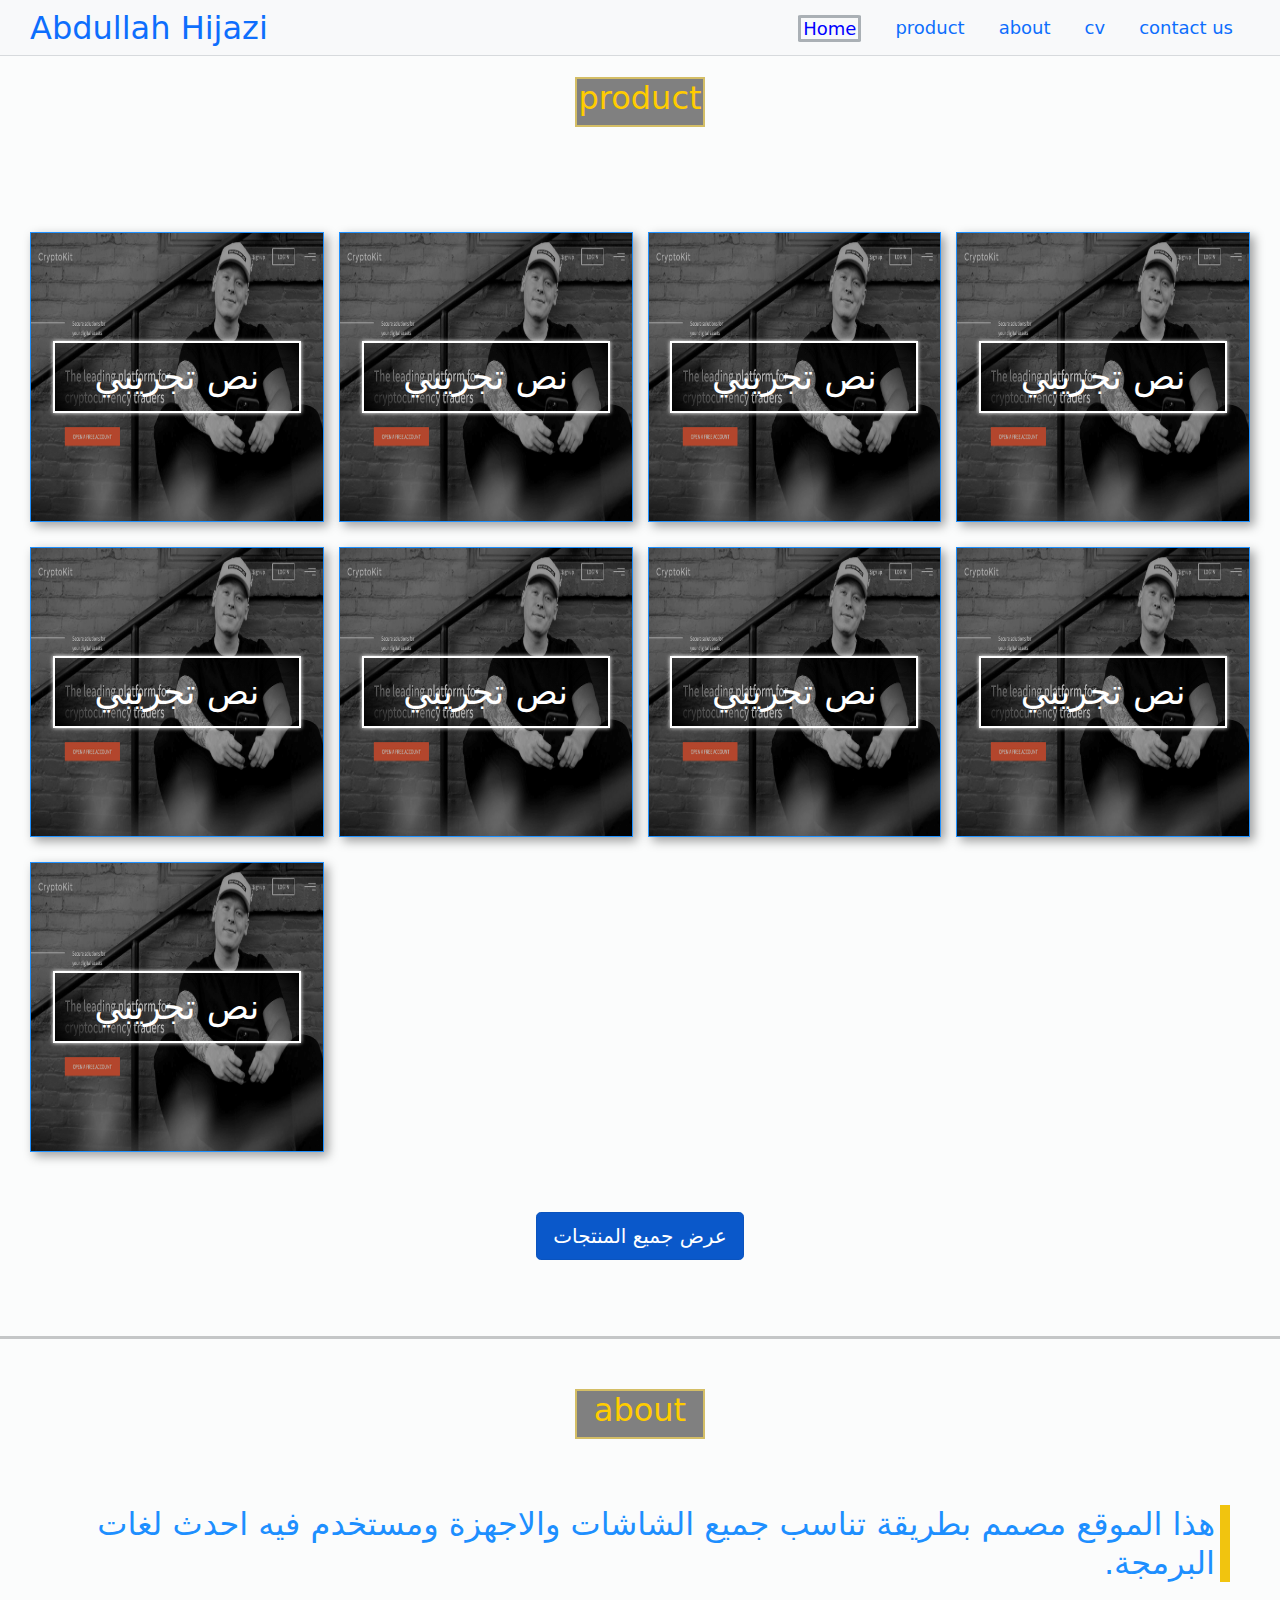
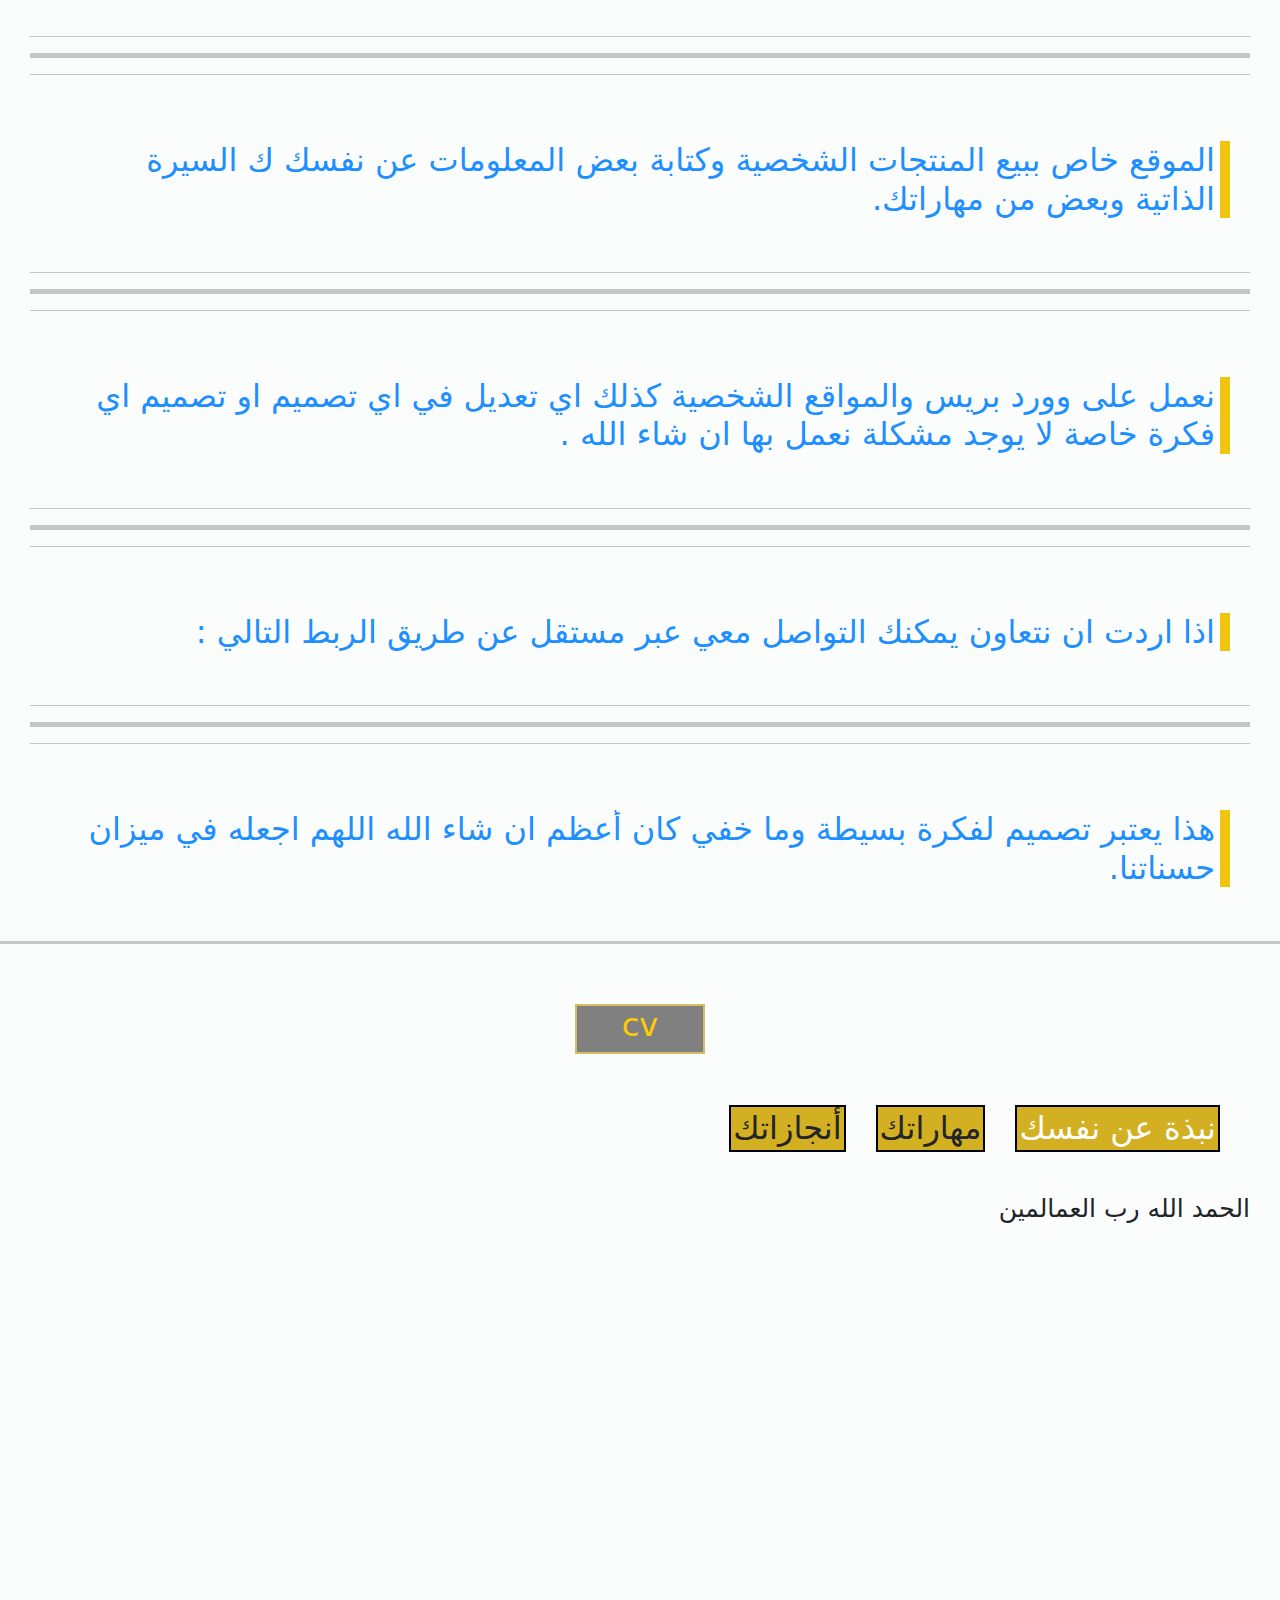
==== index.html @ 35176df2 "project one" ====
<!DOCTYPE html>
<html lang="en">
<head>
    <meta charset="UTF-8">
    <meta http-equiv="X-UA-Compatible" content="IE=edge">
    <meta name="viewport" content="width=device-width, initial-scale=1.0">
    <title>desgin abdullah hijazi</title>
    <link rel="stylesheet" href="./file css/index.css">
    <link rel="stylesheet" href="./file css/producthome.css">
    <link rel="stylesheet" href="./file css/all.min.css">
    <link rel="stylesheet" href="./file css/bootstrap.css">
    <link rel="stylesheet" href="./file css/normalize.css">
</head>
<body>
    <div class="nav-bar">
        <div class="contanier">
            <div class="logo"><a href="./index.html" target="_blank">Abdullah Hijazi</a></div>
            <div class="main-ul">
                <ul class="heght">
                    <li class="active"><a href="./index.html" target="_blank" class="active1">Home</a></li>
                    <li><a href="#product">product</a></li>
                    <li><a href="#about">about</a></li>
                    <li><a href="#cv">cv</a></li>
                    <li><a href="#">contact us</a></li>
                </ul>
            </div>
            <div class="main2">
                <div class="main-span">
                    <span></span>
                    <span></span>
                    <span></span>
                </div>
            </div>
        </div>
    </div>
    <a href="./productpage.html"><h1 id="product" class="style-h1">product</h1></a>
    <div class="landing">
        <div class="contanier">
            <div class="box">
              <div class="activ">
                <div class="allbox">
                    <div></div>
                    <img src="./picture/ahmed.png" alt="ahemd">
                    <h2><a href="#">نص تجريبي</a></h2>
                </div>
              
                <div class="allbox">
                    <div></div>
                    <img src="./picture/ahmed.png" alt="ahemd">
                    <h2><a href="#">نص تجريبي</a></h2>
                </div>
              
                <div class="allbox">
                    <div></div>
                    <img src="./picture/ahmed.png" alt="ahemd">
                    <h2><a href="#">نص تجريبي</a></h2>
                </div>
                <div class="allbox">
                    <div></div>
                    <img src="./picture/ahmed.png" alt="ahemd">
                    <h2><a href="#">نص تجريبي</a></h2>
                </div>
                <div class="allbox">
                    <div></div>
                    <img src="./picture/ahmed.png" alt="ahemd">
                    <h2><a href="#">نص تجريبي</a></h2>
                </div>  <div class="allbox">
                    <div></div>
                    <img src="./picture/ahmed.png" alt="ahemd">
                    <h2><a href="#">نص تجريبي</a></h2>
                </div>  <div class="allbox">
                    <div></div>
                    <img src="./picture/ahmed.png" alt="ahemd">
                    <h2><a href="#">نص تجريبي</a></h2>
                </div>
                <div class="allbox">
                    <div></div>
                    <img src="./picture/ahmed.png" alt="ahemd">
                    <h2><a href="#">نص تجريبي</a></h2>
                </div>
                <div class="allbox">
                    <div></div>
                    <img src="./picture/ahmed.png" alt="ahemd">
                    <h2><a href="#">نص تجريبي</a></h2>
                </div>
            </div>
         
                
            </div>
            <div class="butn-tow">
                <a href="./productpage.html" target="_blank"><button type="button" class="btn btn-primary btn-lg active">عرض جميع المنتجات</button></a>         
            </div>
        </div>

    </div>
    <!-- End landing -->
    <!-- Start about branch -->
    <hr style="height: 3px;" />
    <div class="about">

        <a href="#about"><h1 id="about" class="style-h1">about</h1></a>
    <div class="contanier">
        <div class="formabout">
             
            <h2>هذا الموقع مصمم بطريقة تناسب جميع الشاشات والاجهزة ومستخدم فيه احدث لغات البرمجة.</h2>
            <hr/>
            <hr style="height: 5px;" />
            <hr>  
            <h2>الموقع خاص ببيع المنتجات الشخصية وكتابة بعض المعلومات عن نفسك ك السيرة الذاتية وبعض من مهاراتك.</h2>          
            <hr/>
            <hr style="height: 5px;" />
            <hr>  
            <h2>نعمل على وورد بريس والمواقع الشخصية كذلك اي تعديل في اي تصميم او تصميم اي فكرة خاصة لا يوجد مشكلة نعمل بها ان شاء الله .</h2>
            <hr/>
            <hr style="height: 5px;" />
            <hr>  

            <h2>اذا اردت ان نتعاون يمكنك التواصل معي عبر مستقل عن طريق الربط التالي : </h2>
            <hr/>
            <hr style="height: 5px;" />
            <hr>  
            <h2>هذا يعتبر تصميم لفكرة بسيطة وما خفي كان أعظم ان شاء الله اللهم اجعله في ميزان حسناتنا.</h2>
        </div>
    </div>
</div>
<!-- End about branch -->
<!-- Start cv branch -->
<hr class="cv_hr" style="height: 3px;" />

<a href="#cv"><h1 id="cv" class="style-h1">cv</h1></a>
<div class="cv">
    <div class="contanier">
        <div class="con">
            <div>
                <h2 class="active">نبذة عن نفسك </h2>
                <p class="act">الحمد الله رب العمالمين</p>
            </div>
            <div> 
                <h2>مهاراتك</h2>
                <p>سبحان الله</p>
            </div>
            <div>
                <h2>أنجازاتك</h2>
                <p>أستغفر الله</p>

            </div>
        </div>
    </div>
</div>
<!-- End cv branch -->
    <script src="./file javascript/index.js"></script>
</body>
</html>
---- file css/index.css ----
/* Start Global Rules */
:root {
  --transition: 0.3s;
  --transition2: 0.5s;
}

body {
  font-family: var(--bs-font-sans-serif);
  height: 4000px;
  background-color: #fbfcfc !important;
  box-sizing: border-box;
  -webkit-box-sizing: border-box;
  -moz-box-sizing: border-box;
}

/* width */
::-webkit-scrollbar {
  width: 10px;
}

/* Track */
::-webkit-scrollbar-track {
  box-shadow: inset 0 0 5px grey;
  border-radius: 10px;
}

/* Handle */
::-webkit-scrollbar-thumb {
  background: #1d8fff;
  border-radius: 10px;
}

/* Handle on hover */
::-webkit-scrollbar-thumb:hover {
  background: rgb(5, 136, 5);
}
.contanier {
  margin-right: 30px;
  margin-left: 30px;
}
ul {
  list-style: none;
}
a {
  text-decoration: none !important;
}
/* End Global Rules */
/* Start Desgin NavBar */
.nav-bar {
  background-color: var(--bs-light);
  border-bottom-color: #d7dadd;
  border-bottom-style: solid;
  border-bottom-width: 1px;
}
.nav-bar .contanier {
  display: flex;
  align-items: center;
  height: 55px;
  max-height: 55px;
  width: calc(100% - 60px);
  position: relative;
  justify-content: center;
}
.nav-bar .contanier .logo {
  font-size: xx-large;
  min-width: 160px;
  position: absolute;
  left: 0px;
  transition: var(--transition2);
}
.nav-bar .contanier .logo:hover {
  color: blue !important;
  transform: translate(5px);
}
.nav-bar .contanier .main-ul ul {
  display: flex;
  flex-wrap: nowrap;
  margin: 0px;
  position: absolute;
  right: 0;
  top: 25%;
}
.nav-bar .contanier .main-ul ul li {
  padding: 0px 17px;
}
.nav-bar .contanier .main-ul ul li a {
  font-size: large;
  transition: var(--transition);
  position: relative;
}
.nav-bar .contanier .main-ul ul li a:hover {
  color: blue;
}
.nav-bar .contanier .main-ul ul li a::before {
  content: "";
  position: absolute;
  height: 3px;
  z-index: 2;
  background-color: currentcolor;
  top: 27px;
  transition: var(--transition);
}
.nav-bar .contanier .main-ul ul li a:not(.active1):hover::before {
  animation-name: fullwidth;
  animation-duration: var(--transition);
  animation-timing-function: linear;
  animation-iteration-count: 1;
  animation-fill-mode: forwards;
}
@keyframes fullwidth {
  0% {
    width: 30%;
  }
  50% {
    width: 70%;
  }
  100% {
    width: 100%;
  }
}
.nav-bar .contanier .main-ul .active1 {
  color: blue;
  border: 3px solid #aab0b5;
  padding: 0px 2px;
  border-radius: 5%;
  position: relative;
  top: 1px;
}
.nav-bar .contanier .main-ul .active1:hover {
  border: 3px solid blue;
}
/* start desgin main-span  */
.nav-bar .contanier .main2 {
  width: 36px;
  min-width: 36px;
  height: 35px;
  background-color: #e5e8e8;
  position: absolute;
  border: 1px solid #a6adb3;
  cursor: pointer;
  display: none;
  right: 0px;
}
.nav-bar .contanier .main-span {
  position: absolute;
  display: block;
  top: 7px;
  left: 4px;
  display: none;
}
.nav-bar .contanier .main2:hover,
.main-span:hover {
  background-color: #c2c3c3;
}
.nav-bar .contanier .main-span span {
  border: 2px solid #0d6efd;
  position: absolute;
  background-color: #0dcaf0;
}
.nav-bar .contanier .main-span span:first-child {
  width: 26px;
  height: 5px;
  margin: -1px 0px 0px 0px;
}
.nav-bar .contanier .main-span span:nth-child(2) {
  width: 26px;
  height: 5px;
  top: 7px;
}
.nav-bar .contanier .main-span span:last-child {
  width: 26px;
  height: 5px;
  top: 13px;
  margin: 2px 0px 0px 0px;
}
/* this desgin main only mobile  */
.main-mobile {
  position: absolute;
  right: 0px;
}
.main-mobile ul {
  position: absolute;
  background-color: #f5faff;
  height: 0px;
  min-width: 200px;
  width: 200px;
  top: 29px;
  padding: 0px;
  text-align: center;
  box-shadow: 0px 0px 5px 0px;
  overflow: hidden;
  right: -29px;
  transition: var(--transition);
  z-index: 99999;
}
.hght {
  height: 400px !important;
  display: none;
}
.heght {
  height: 0px;
}

.main-mobile ul li {
  cursor: pointer;
  padding: 28px;
}
.main-mobile ul li:not(:last-child) {
  border-bottom: 0.1px solid #c2c3c3;
}
.main-mobile ul li:hover {
  background-color: #808080;
}
.main-mobile ul li a {
  color: #17202a;
  transition: var(--transition);
}
.main-mobile ul li:hover a {
  color: #f1c40f;
  font-size: larger;
  font-weight: bold;
}
.main-mobile .active {
  background-color: #808080;
}
.main-mobile .active a {
  color: #f1c40f;
  font-size: larger;
  font-weight: bold;
}

/* End Desgin NavBar  */
/* Start Media Screen NavBar */
@media (max-width: 693px) {
  .hght {
    display: block;
  }
  .nav-bar .contanier .main-ul {
    display: none;
  }
  .nav-bar .contanier .main-span {
    display: block;
  }
  .nav-bar .contanier .main2 {
    display: block;
  }
  .nav-bar .contanier .main-span span:first-child {
    width: 26px;
    height: 6px;
    margin: -1px 0px 0px 0px;
  }
  .nav-bar .contanier .main-span span:nth-child(2) {
    width: 26px;
    height: 6px;
    top: 7px;
  }
  .nav-bar .contanier .main-span span:last-child {
    width: 26px;
    height: 6px;
    top: 13px;
    margin: 2px 0px 0px 0px;
  }
}

@media (min-width: 576px) and (max-width: 768px) {
  .nav-bar.contanier {
    max-width: 768px;
  }
}
@media (min-width: 768px) and (max-width: 992px) {
  .nav-bar.contanier {
    max-width: 992px;
  }
}

@media (min-width: 992px) and (max-width: 1200px) {
  .nav-bar.contanier {
    max-width: 1200px;
  }
}
@media (min-width: 1200px) and (max-width: 1400px) {
  .nav-bar.contanier {
    max-width: 1400px;
  }
}
/* End Media Screen NavBar */
/* start desgin botn tow  */
.cv_hr {
  margin-top: 60px;
}
.style-h1 {
  width: 130px;
  height: 50px;
  text-align: center;
  border: 2px solid #d4be66;
  position: relative;
  left: 50%;
  transform: translate(-50%);
  color: #ffcc00;
  cursor: pointer;
  transition: var(--transition);
  background-color: #808080;
  overflow: hidden;
}
.style-h1 a {
  color: #ffcc00 !important;
}
.style-h1:hover {
  background-color: #a6adb3 !important;
  border: 2px solid #d4be66;
}
.butn-tow {
  text-align: center;
  margin: 15px 0px;
  position: relative;
  top: 40px;
  left: 50%;
  transform: translateX(-50%);
  min-width: 195px;
}
.butn-tow button {
  margin-bottom: 100px;
}
.butn-tow a {
  margin: 10px;
  color: white;
}

.butn-tow a button:hover {
  color: #0dcaf0;
}
/* End desgin botn tow  */
/* Start desgin about branch */
.about {
  margin-top: 50px;
}

.about .contanier {
  max-width: calc(100% - 60px);
}
/* .about .contanier .formabout {
} */
.about .contanier .formabout h2 {
  position: relative;
  color: #1d8fff;
  right: -20px;
  top: 6px;
  margin: 60px 20px;
  max-width: calc(100% - 60px);
  /* border: 2px solid; */
  overflow: hidden;
  direction: rtl;
  padding-right: 15px;
}
.about .contanier .formabout h2::before {
  content: "";
  width: 10px;
  height: 100vh;
  background-color: #f1c40f;
  position: absolute;
  right: 0px;
}

.about .contanier .formabout h2:hover {
  color: #0065fc;
}
/* End desgin about branch */
/* start desgin cv branch */

#cv {
  margin-top: 60px;
}
.cv {
  position: relative;
}
.cv .contanier {
  max-width: calc(100% - 60px);
  height: 300px;
}
.cv .contanier .con {
  display: flex;
  position: relative;
  top: 30px;
  max-width: 100%;
  direction: rtl;
}
.cv .contanier .con h2 {
  margin-right: 30px;
  padding: 2px;
  cursor: pointer;
  border: 2px solid black;
  background-color: #d3af22;
  position: relative;
}
.cv .contanier .con p {
  position: absolute;
  min-width: 100%;
  right: 0;
  margin-top: 30px;
  font-size: 25px;
}
.cv .contanier .con p:not(.act) {
  display: none;
}

.cvhr {
  position: absolute;
  top: 50px;
}
.cv .contanier .con .active {
  background-color: #d3af22;
  border: 2px solid black;
  color: white;
}
.cv .contanier .con h2:hover:not(.active) {
  background-color: #f7dc6f;
}
/* End desgin cv branch */
---- file css/producthome.css ----
/* start desgin product page home  */
.style-h1 {
  width: 130px;
  height: 50px;
  text-align: center;
  border: 2px solid #d4be66;
  position: relative;
  left: 50%;
  transform: translate(-50%);
  color: #ffcc00;
  cursor: pointer;
  transition: var(--transition);
  background-color: #808080;
  overflow: hidden;
}
.style-h1 a {
  color: #ffcc00 !important;
}
.style-h1:hover {
  background-color: #a6adb3 !important;
  border: 2px solid #d4be66;
}
.landing {
  width: 100%;
  margin-top: 100px;
}
.landing .contanier {
  width: calc(100% - 60px);
}
.landing .contanier .box .activ {
  max-width: 100%;
  height: 100%;
  display: grid;
  grid-template-columns: repeat(auto-fill, minmax(250px, 1fr));
  gap: 15px;
}
.landing .contanier .box .activ .allbox {
  min-height: 290px;
  width: 100%;
  position: relative;
  height: 290px;
  min-width: 100%;
  cursor: pointer;
  margin: 5px 0px;
  box-shadow: 4px 4px 10px 0px #00000061;
  -webkit-box-shadow: 4px 4px 10px 0px #00000061;
  -moz-box-shadow: 4px 4px 10px 0px #00000061;
  border: 1px solid dodgerblue;
  overflow: hidden;
}
.landing .contanier .box .notactiv {
  max-width: 100%;
  height: 100%;
  display: grid;
  grid-template-columns: repeat(auto-fill, minmax(250px, 1fr));
  gap: 15px;
  display: none;
}
.landing .contanier .box .notactiv .allbox {
  min-height: 290px;
  width: 100%;
  position: relative;
  height: 290px;
  min-width: 100%;
  cursor: pointer;
  margin: 5px 0px;
  box-shadow: 4px 4px 10px 0px #00000061;
  -webkit-box-shadow: 4px 4px 10px 0px #00000061;
  -moz-box-shadow: 4px 4px 10px 0px #00000061;
  border: 1px solid dodgerblue;
  overflow: hidden;
}

.allbox:hover {
  box-shadow: 4px 4px 10px 0px #00000061 !important;
  -webkit-box-shadow: 4px 4px 10px 0px #00000061 !important;
  -moz-box-shadow: 4px 4px 10px 0px #00000061 !important;
  border: 1px solid #00bcd4 !important;
}

.allbox div {
  width: 100%;
  height: 100%;
  position: absolute;
  background-color: #00000045;
  z-index: 1;
  transition: var(--transition2);
}
.allbox::before {
  content: "";
  position: absolute;
  top: 50%;
  left: 50%;
  transform: translate(-50%, -50%);
  background-color: #ffffff0f;
  z-index: 9;
}
.allbox:hover::before {
  animation-name: flash;
  animation-duration: 0.4s;
  animation-timing-function: 1;
  animation-fill-mode: backwards;
}
.allbox:hover div {
  opacity: 0;
}
/* start anmiction .allbox div */
@keyframes flash {
  0% {
    width: 20%;
    height: 20%;
  }
  25% {
    width: 70%;
    height: 70%;
    opacity: 1;
  }
  50% {
    width: 100%;
    height: 100%;
    opacity: 0.7;
  }
  75% {
    width: 180%;
    height: 180%;
    opacity: 0.5;
  }
  100% {
    width: 200%;
    height: 200%;
    opacity: 0;
  }
}
.allbox img {
  width: 100%;
  min-width: 100%;
  height: 100%;
  max-height: 100%;
  position: absolute;
  transition: var(--transition2);
}
.allbox:hover img {
  transform: scale(1.1);
}
.allbox h2 a {
  position: absolute;
  top: 50%;
  transform: translateY(-50%);
  width: 85%;
  height: 25%;
  margin: 0px 7.5%;
  justify-content: center;
  font-size: 35px;
  z-index: 10;
  border: 2px solid;
  color: #ffffff;
  display: flex;
  align-items: center;
  overflow: hidden;
  background: linear-gradient(45deg, black, transparent, transparent, black);
  transition: var(--transition2);
  box-shadow: 0px 0px 4px white;
  -webkit-box-shadow: 0px 0px 4px white;
  -moz-box-shadow: 0px 0px 4px white;
  /* #7d3c98 */
}
.allbox:hover h2 a {
  background: linear-gradient(45deg, black, transparent, transparent, black);
  color: #00bcd4;
  background-color: #808080;
}
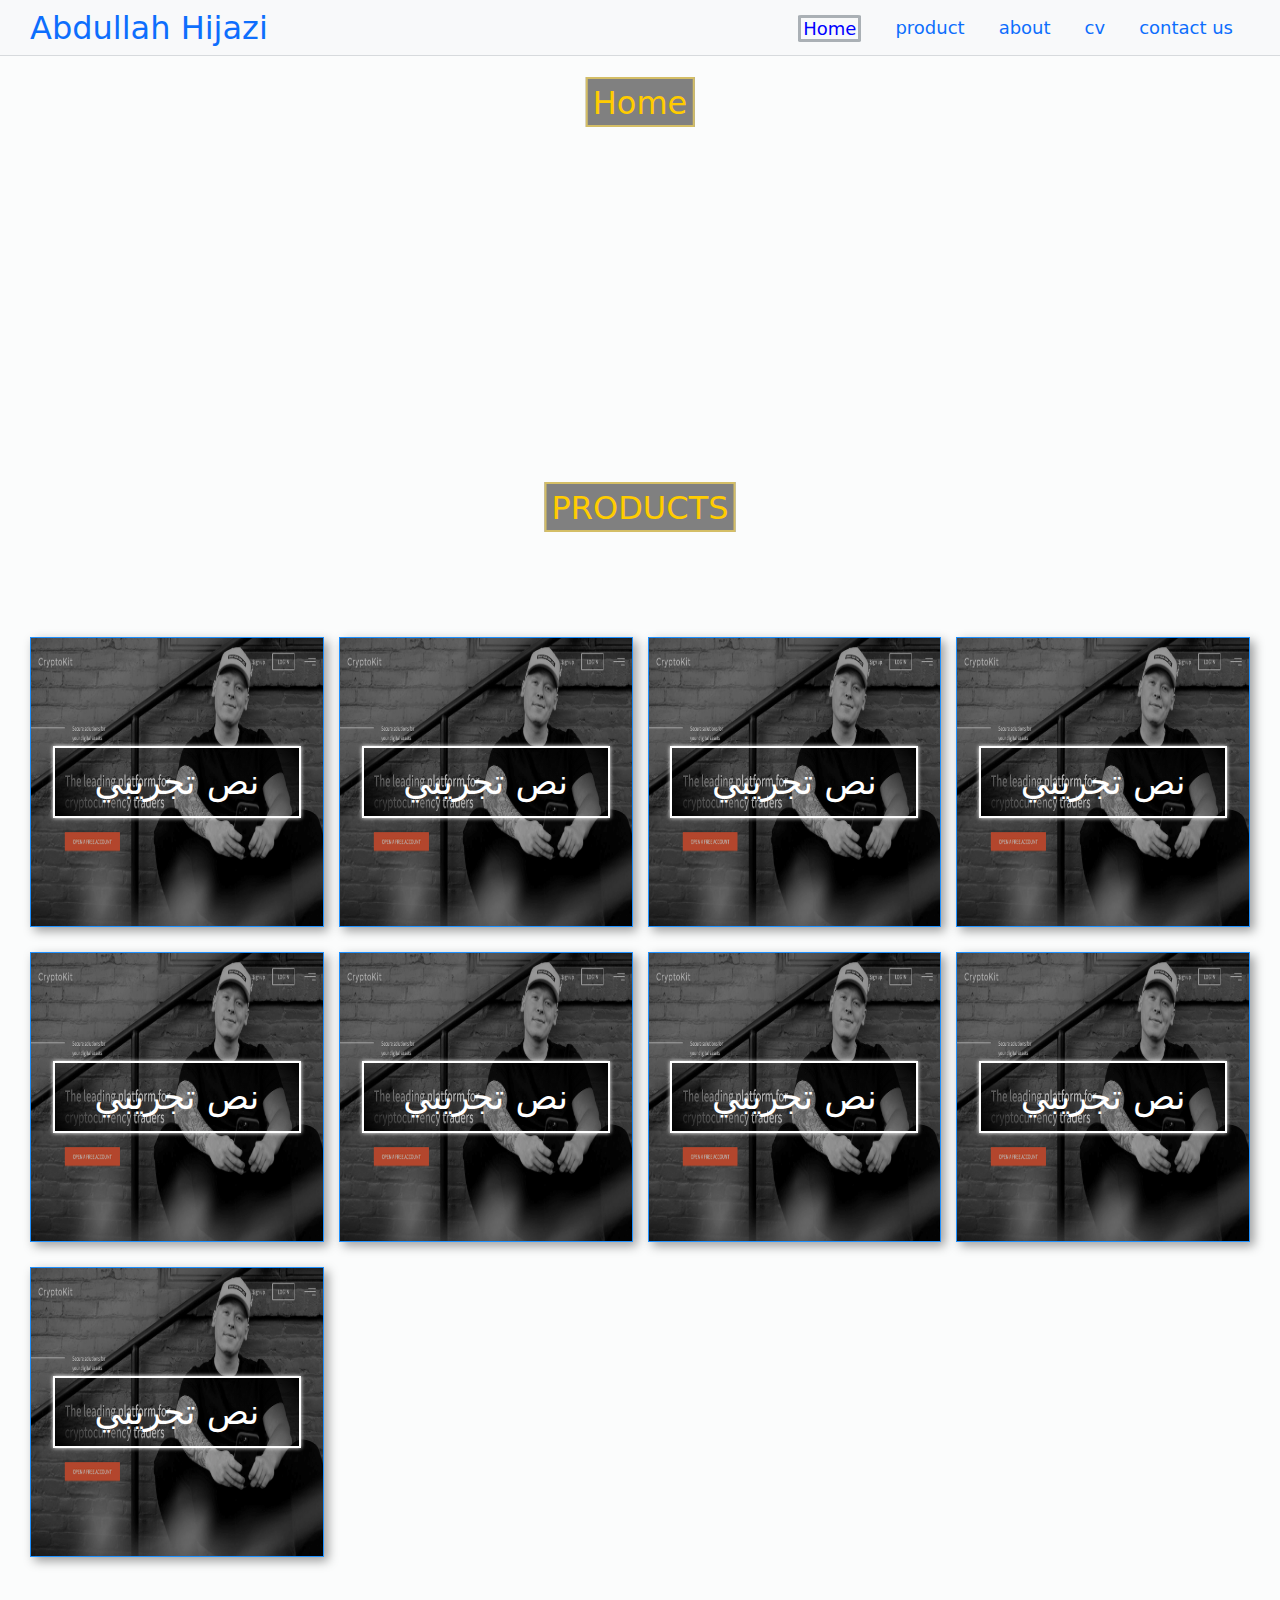
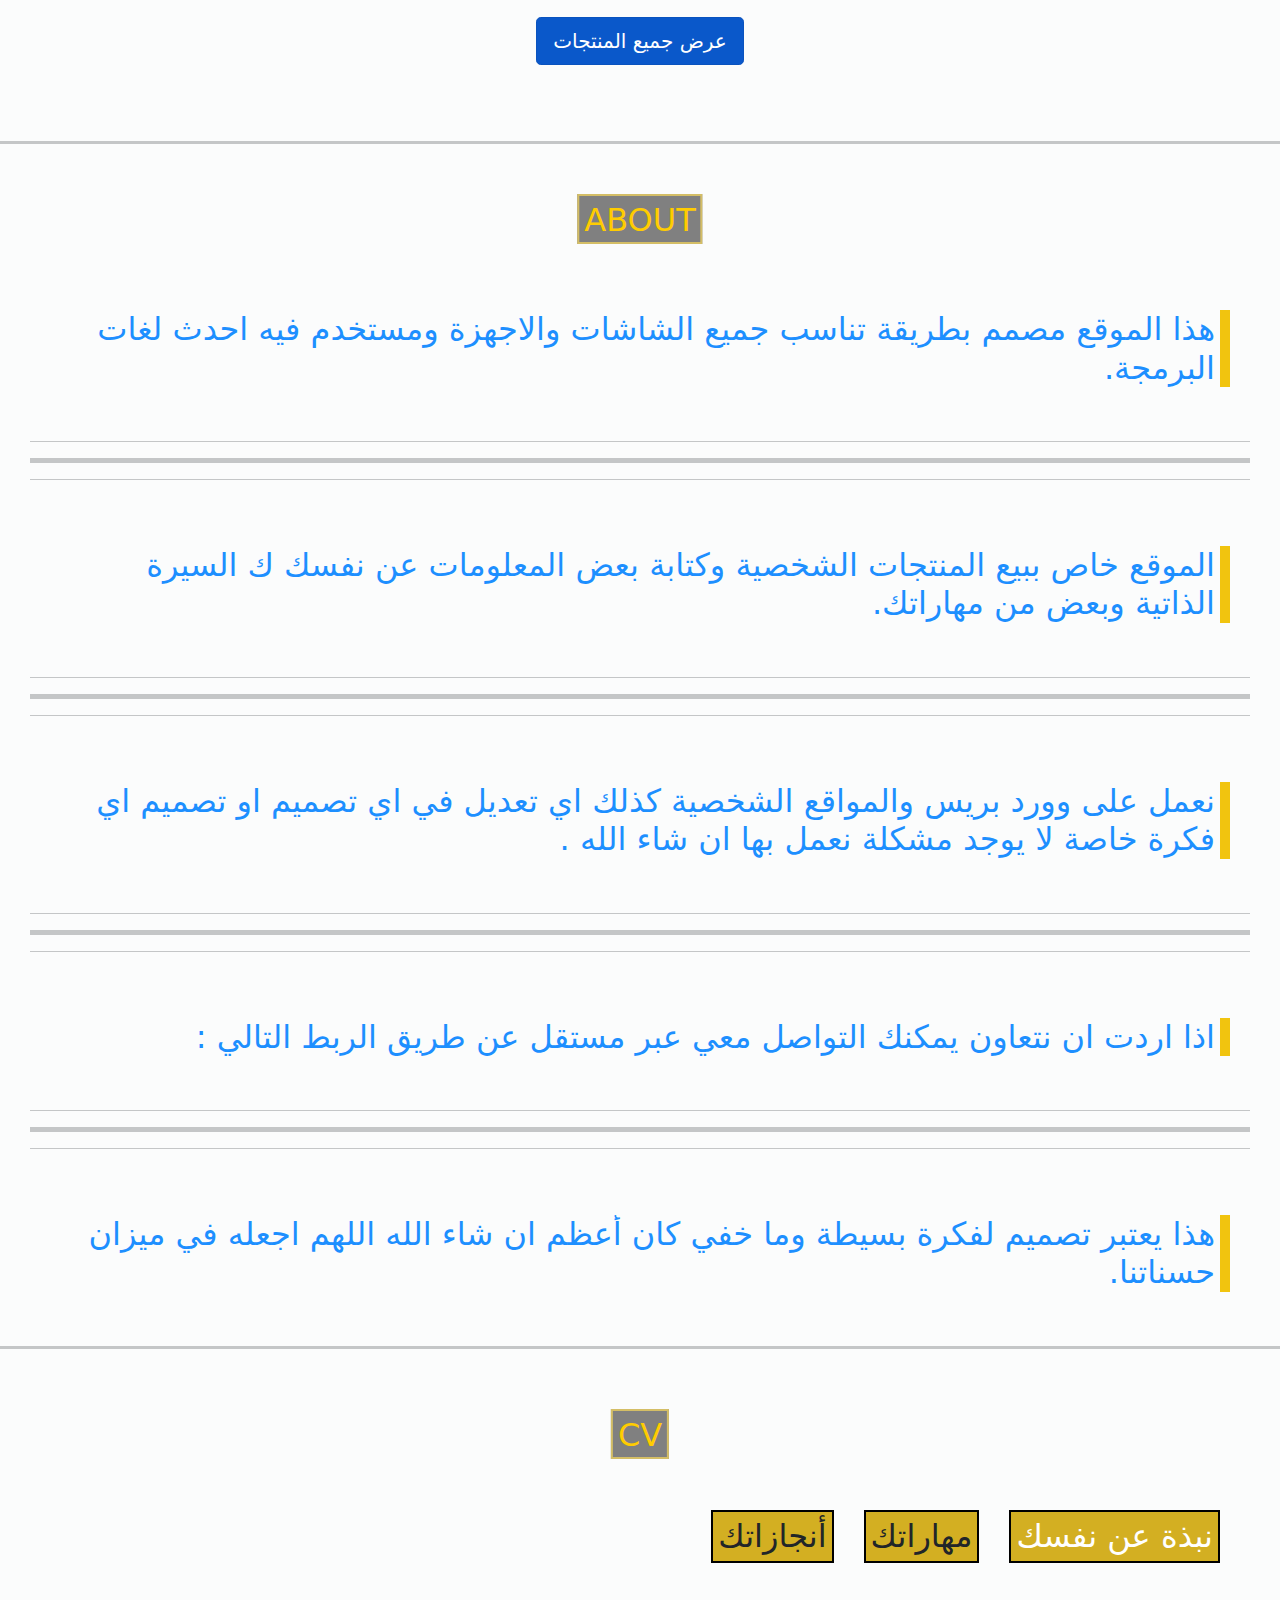
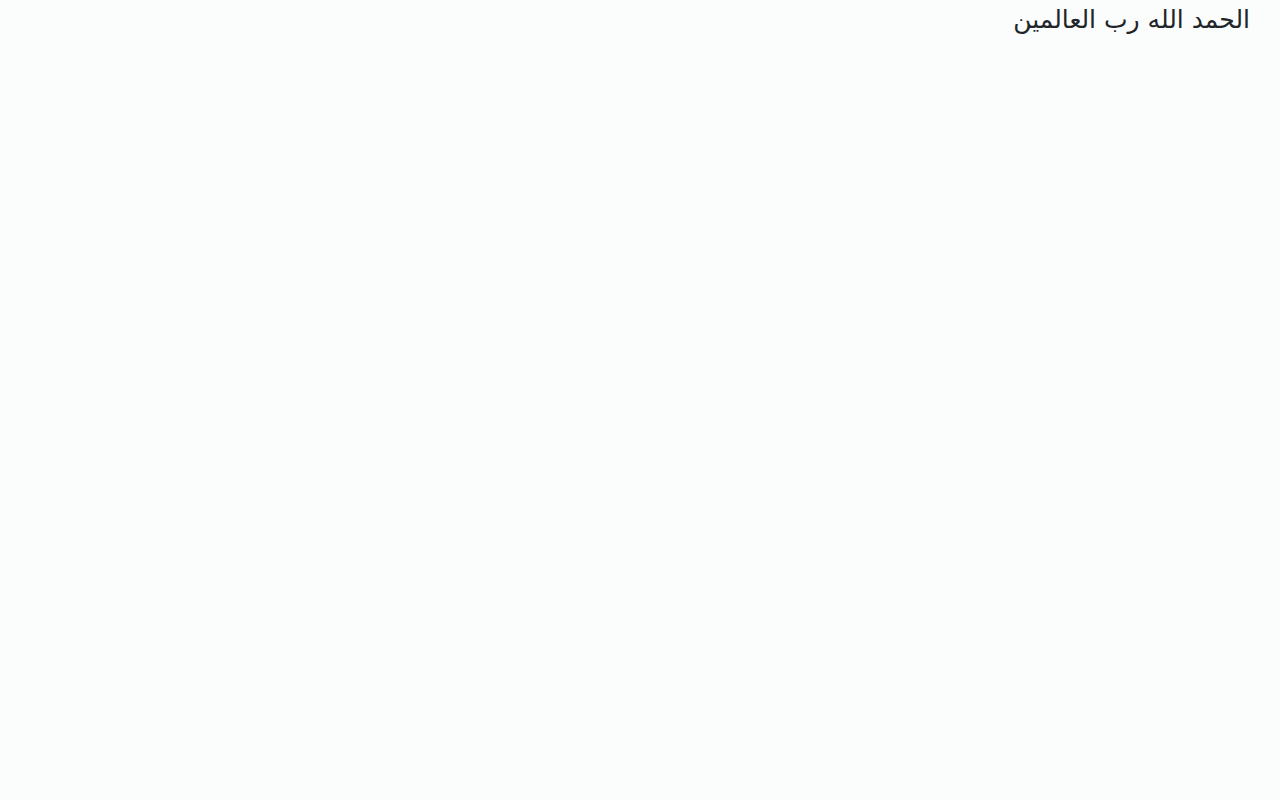
==== commit 608c281d: "update" ====
--- a/index.html
+++ b/index.html
@@ -12,6 +12,7 @@
     <link rel="stylesheet" href="./file css/normalize.css">
 </head>
 <body>
+<!-- Start Desgin NavBar  -->
     <div class="nav-bar">
         <div class="contanier">
             <div class="logo"><a href="./index.html" target="_blank">Abdullah Hijazi</a></div>
@@ -33,7 +34,28 @@
             </div>
         </div>
     </div>
-    <a href="./productpage.html"><h1 id="product" class="style-h1">product</h1></a>
+    <a href="#HOME"><h1 id="Home" class="style-h1">Home</h1></a>
+
+    <div class="Page-Home">
+        <div class="contanier">
+            <h1></h1>
+            <p></p>
+            <img src="" alt="">
+        </div>
+    </div>
+<br>
+<br>
+<br>
+<br>
+<br>
+<br>
+<br>
+<br>
+<br>
+<br>
+<br>
+<br>
+    <a href="./productpage.html"><h1 id="product" class="style-h1">PRODUCTS</h1></a>
     <div class="landing">
         <div class="contanier">
             <div class="box">
@@ -98,7 +120,7 @@
     <hr style="height: 3px;" />
     <div class="about">
 
-        <a href="#about"><h1 id="about" class="style-h1">about</h1></a>
+        <a href="#about"><h1 id="about" class="style-h1">ABOUT</h1></a>
     <div class="contanier">
         <div class="formabout">
              
@@ -127,13 +149,13 @@
 <!-- Start cv branch -->
 <hr class="cv_hr" style="height: 3px;" />
 
-<a href="#cv"><h1 id="cv" class="style-h1">cv</h1></a>
+<a href="#cv"><h1 id="cv" class="style-h1">CV</h1></a>
 <div class="cv">
     <div class="contanier">
         <div class="con">
             <div>
                 <h2 class="active">نبذة عن نفسك </h2>
-                <p class="act">الحمد الله رب العمالمين</p>
+                <p class="act">الحمد الله رب العالمين</p>
             </div>
             <div> 
                 <h2>مهاراتك</h2>
--- a/file css/index.css
+++ b/file css/index.css
@@ -288,8 +288,9 @@
 .cv_hr {
   margin-top: 60px;
 }
+
 .style-h1 {
-  width: 130px;
+  width: fit-content !important;
   height: 50px;
   text-align: center;
   border: 2px solid #d4be66;
@@ -301,6 +302,7 @@
   transition: var(--transition);
   background-color: #808080;
   overflow: hidden;
+  padding: 5px;
 }
 .style-h1 a {
   color: #ffcc00 !important;
@@ -391,6 +393,8 @@
   border: 2px solid black;
   background-color: #d3af22;
   position: relative;
+  width: max-content;
+  padding: 5px;
 }
 .cv .contanier .con p {
   position: absolute;
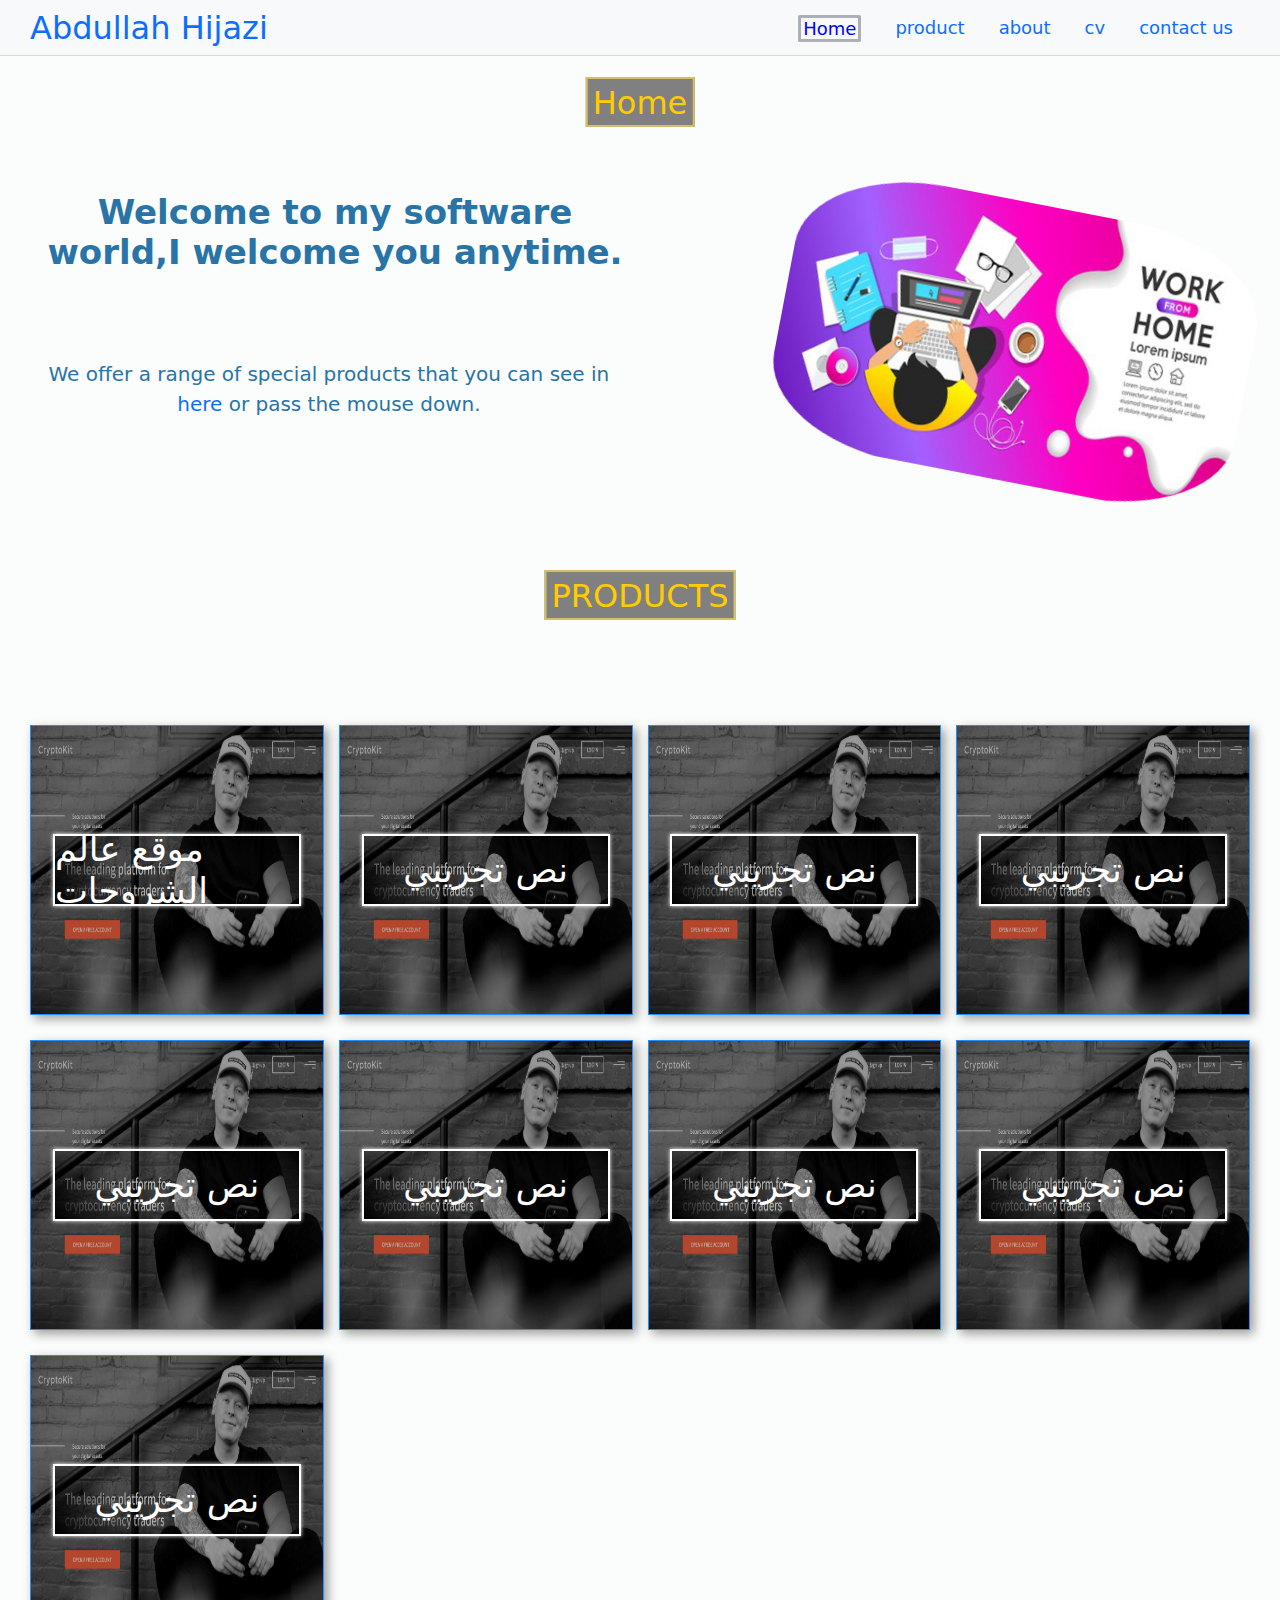
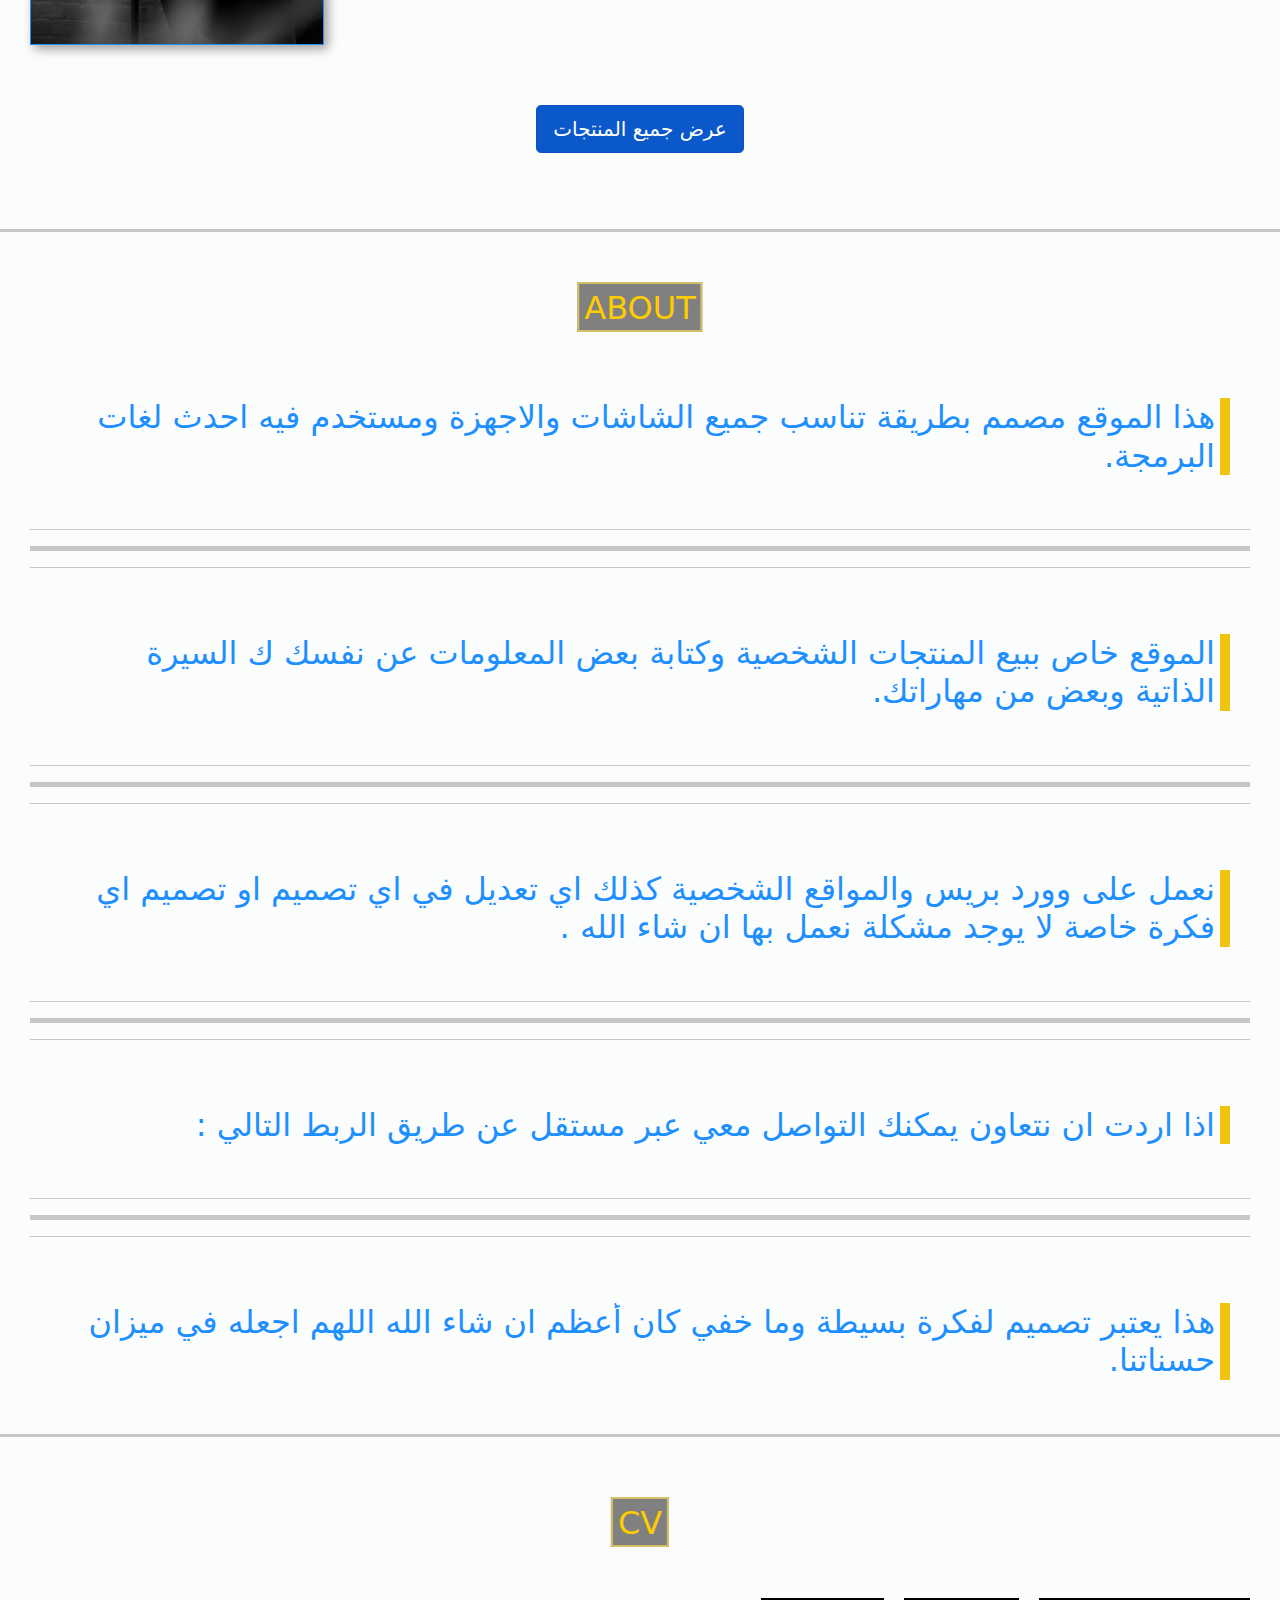
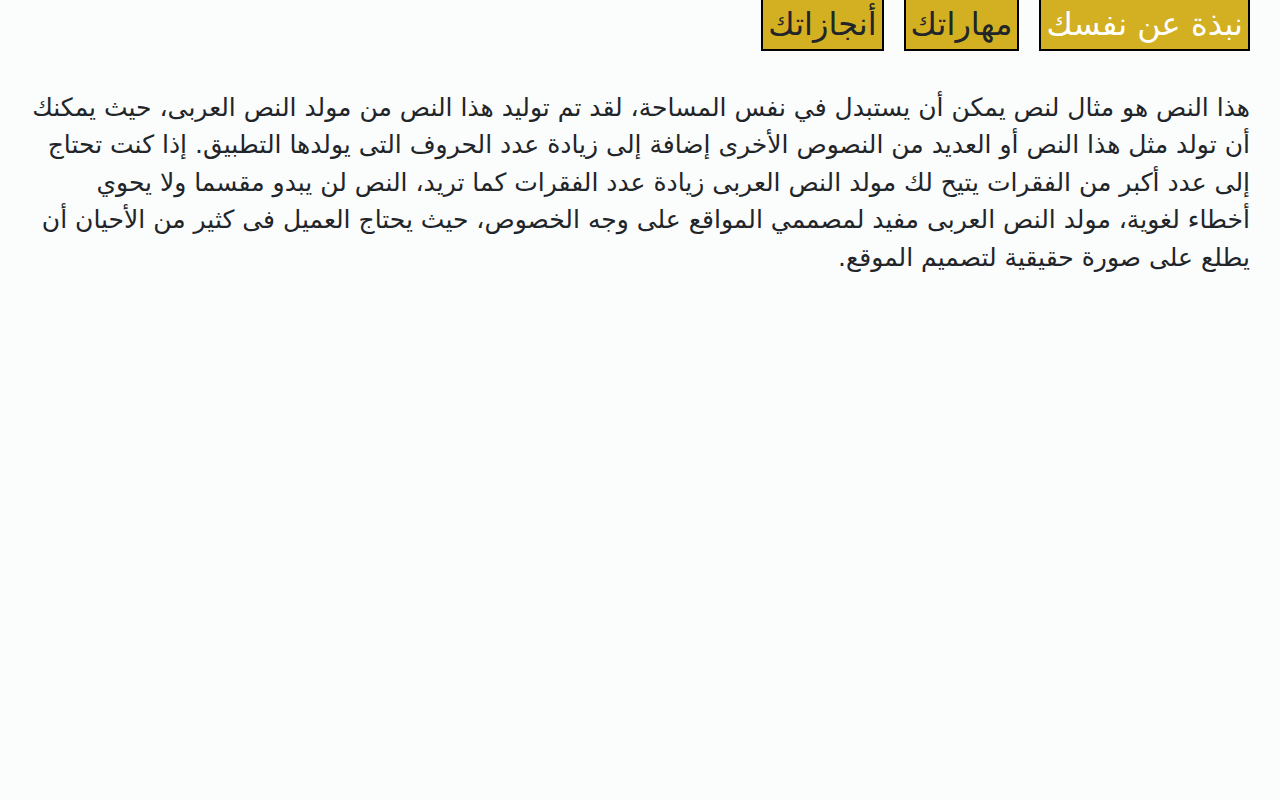
==== commit 9ddc7538: "update" ====
--- a/index.html
+++ b/index.html
@@ -18,11 +18,11 @@
             <div class="logo"><a href="./index.html" target="_blank">Abdullah Hijazi</a></div>
             <div class="main-ul">
                 <ul class="heght">
-                    <li class="active"><a href="./index.html" target="_blank" class="active1">Home</a></li>
-                    <li><a href="#product">product</a></li>
+                    <li class="active"><a href="#Home" class="active1">Home</a></li>
+                    <li><a href="#products">product</a></li>
                     <li><a href="#about">about</a></li>
                     <li><a href="#cv">cv</a></li>
-                    <li><a href="#">contact us</a></li>
+                    <li><a href="#contact us">contact us</a></li>
                 </ul>
             </div>
             <div class="main2">
@@ -38,24 +38,14 @@
 
     <div class="Page-Home">
         <div class="contanier">
-            <h1></h1>
-            <p></p>
-            <img src="" alt="">
+            <h1>Welcome to my software world,I welcome you anytime.</h1>
+            <p>We offer a range of special products that you can see in <a href="#products" class="here">here</a> or pass the mouse down.
+            </p>
+            <img src="./picture/-260nw-1817239682.jpg" alt="Home">
         </div>
     </div>
-<br>
-<br>
-<br>
-<br>
-<br>
-<br>
-<br>
-<br>
-<br>
-<br>
-<br>
-<br>
-    <a href="./productpage.html"><h1 id="product" class="style-h1">PRODUCTS</h1></a>
+
+    <a href="./productspage.html"><h1 id="products" class="style-h1">PRODUCTS</h1></a>
     <div class="landing">
         <div class="contanier">
             <div class="box">
@@ -63,47 +53,47 @@
                 <div class="allbox">
                     <div></div>
                     <img src="./picture/ahmed.png" alt="ahemd">
-                    <h2><a href="#">نص تجريبي</a></h2>
+                    <h2><a href="https://www.3alamalshuruhat.com" target="_blank">موقع عالم الشروحات</a></h2>
                 </div>
               
                 <div class="allbox">
                     <div></div>
                     <img src="./picture/ahmed.png" alt="ahemd">
-                    <h2><a href="#">نص تجريبي</a></h2>
+                    <h2><a href="#" target="_blank">نص تجريبي</a></h2>
                 </div>
               
                 <div class="allbox">
                     <div></div>
                     <img src="./picture/ahmed.png" alt="ahemd">
-                    <h2><a href="#">نص تجريبي</a></h2>
+                    <h2><a href="#" target="_blank">نص تجريبي</a></h2>
                 </div>
                 <div class="allbox">
                     <div></div>
                     <img src="./picture/ahmed.png" alt="ahemd">
-                    <h2><a href="#">نص تجريبي</a></h2>
+                    <h2><a href="#" target="_blank">نص تجريبي</a></h2>
                 </div>
                 <div class="allbox">
                     <div></div>
                     <img src="./picture/ahmed.png" alt="ahemd">
-                    <h2><a href="#">نص تجريبي</a></h2>
+                    <h2><a href="#" target="_blank">نص تجريبي</a></h2>
                 </div>  <div class="allbox">
                     <div></div>
                     <img src="./picture/ahmed.png" alt="ahemd">
-                    <h2><a href="#">نص تجريبي</a></h2>
+                    <h2><a href="#" target="_blank">نص تجريبي</a></h2>
                 </div>  <div class="allbox">
                     <div></div>
                     <img src="./picture/ahmed.png" alt="ahemd">
-                    <h2><a href="#">نص تجريبي</a></h2>
+                    <h2><a href="#" target="_blank">نص تجريبي</a></h2>
                 </div>
                 <div class="allbox">
                     <div></div>
                     <img src="./picture/ahmed.png" alt="ahemd">
-                    <h2><a href="#">نص تجريبي</a></h2>
+                    <h2><a href="#" target="_blank">نص تجريبي</a></h2>
                 </div>
                 <div class="allbox">
                     <div></div>
                     <img src="./picture/ahmed.png" alt="ahemd">
-                    <h2><a href="#">نص تجريبي</a></h2>
+                    <h2><a href="#" target="_blank">نص تجريبي</a></h2>
                 </div>
             </div>
          
@@ -155,16 +145,16 @@
         <div class="con">
             <div>
                 <h2 class="active">نبذة عن نفسك </h2>
-                <p class="act">الحمد الله رب العالمين</p>
+                <p class="act">هذا النص هو مثال لنص يمكن أن يستبدل في نفس المساحة، لقد تم توليد هذا النص من مولد النص العربى، حيث يمكنك أن تولد مثل هذا النص أو العديد من النصوص الأخرى إضافة إلى زيادة عدد الحروف التى يولدها التطبيق.
+                    إذا كنت تحتاج إلى عدد أكبر من الفقرات يتيح لك مولد النص العربى زيادة عدد الفقرات كما تريد، النص لن يبدو مقسما ولا يحوي أخطاء لغوية، مولد النص العربى مفيد لمصممي المواقع على وجه الخصوص، حيث يحتاج العميل فى كثير من الأحيان أن يطلع على صورة حقيقية لتصميم الموقع.</p>
             </div>
             <div> 
                 <h2>مهاراتك</h2>
-                <p>سبحان الله</p>
+                <p>ومن هنا وجب على المصمم أن يضع نصوصا مؤقتة على التصميم ليظهر للعميل الشكل كاملاً،دور مولد النص العربى أن يوفر على المصمم عناء البحث عن نص بديل لا علاقة له بالموضوع الذى يتحدث عنه التصميم فيظهر بشكل لا يليق.</p>
             </div>
             <div>
                 <h2>أنجازاتك</h2>
-                <p>أستغفر الله</p>
-
+                <p>هذا النص يمكن أن يتم تركيبه على أي تصميم دون مشكلة فلن يبدو وكأنه نص منسوخ، غير منظم، غير منسق، أو حتى غير مفهوم. لأنه مازال نصاً بديلاً ومؤقتاً.</p>
             </div>
         </div>
     </div>
--- a/file css/index.css
+++ b/file css/index.css
@@ -230,8 +230,54 @@
 }
 
 /* End Desgin NavBar  */
+/* Start Desgin Page Home */
+.Page-Home {
+  width: 100%;
+  height: 400px;
+  max-height: 400px;
+}
+.Page-Home .contanier {
+  position: relative;
+  top: 20px;
+}
+.Page-Home h1 {
+  width: 50%;
+  min-width: 50%;
+  position: absolute;
+  text-align: center;
+  font-size: 34px;
+  color: #2874a6;
+  font-weight: 600;
+}
+.Page-Home .here {
+  margin: 0px;
+}
+.Page-Home p {
+  width: 49%;
+  min-width: 49%;
+  position: absolute;
+  text-align: center;
+  font-size: 20px;
+  color: #2874a6;
+  top: 190px;
+  margin: 0px;
+}
+.Page-Home img {
+  position: absolute;
+  right: 0px;
+  top: 33px;
+  width: 470px;
+  height: 280px;
+  z-index: 1;
+  transform: rotate3d(1, 1, 3, 12deg);
+  border-radius: 30%;
+}
+/* End Desgin Page Home */
 /* Start Media Screen NavBar */
 @media (max-width: 693px) {
+  .cv .contanier .con div:first-child {
+    min-width: 130px !important;
+  }
   .hght {
     display: block;
   }
@@ -303,9 +349,11 @@
   background-color: #808080;
   overflow: hidden;
   padding: 5px;
+  align-items: center;
 }
 .style-h1 a {
   color: #ffcc00 !important;
+  align-items: center !important;
 }
 .style-h1:hover {
   background-color: #a6adb3 !important;
@@ -387,15 +435,17 @@
   direction: rtl;
 }
 .cv .contanier .con h2 {
-  margin-right: 30px;
-  padding: 2px;
+  border: 2px solid black;
+  padding: 5px;
   cursor: pointer;
-  border: 2px solid black;
   background-color: #d3af22;
   position: relative;
-  width: max-content;
-  padding: 5px;
-}
+  width: fit-content;
+}
+.cv .contanier .con div:not(:first-child) {
+  margin-right: 20px;
+}
+
 .cv .contanier .con p {
   position: absolute;
   min-width: 100%;
--- a/file css/producthome.css
+++ b/file css/producthome.css
@@ -1,6 +1,6 @@
 /* start desgin product page home  */
 .style-h1 {
-  width: 130px;
+  width: fit-content;
   height: 50px;
   text-align: center;
   border: 2px solid #d4be66;
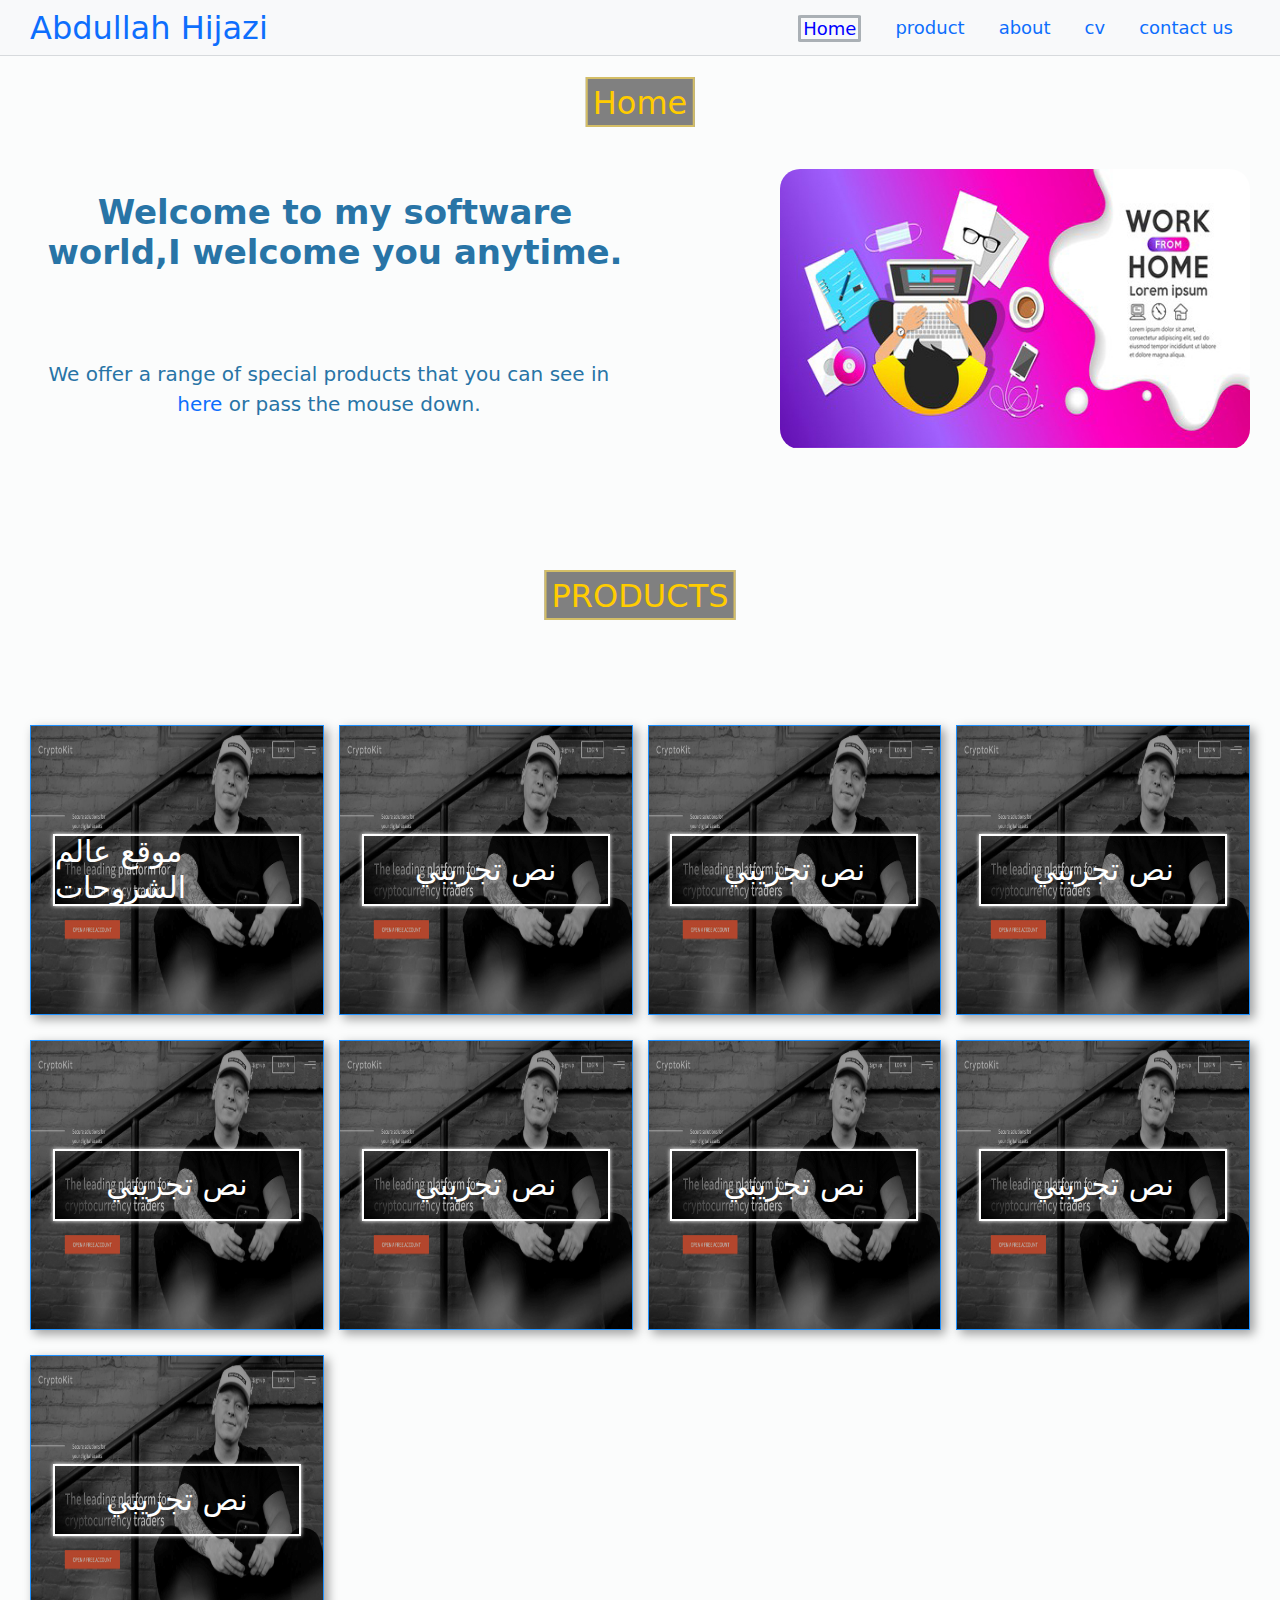
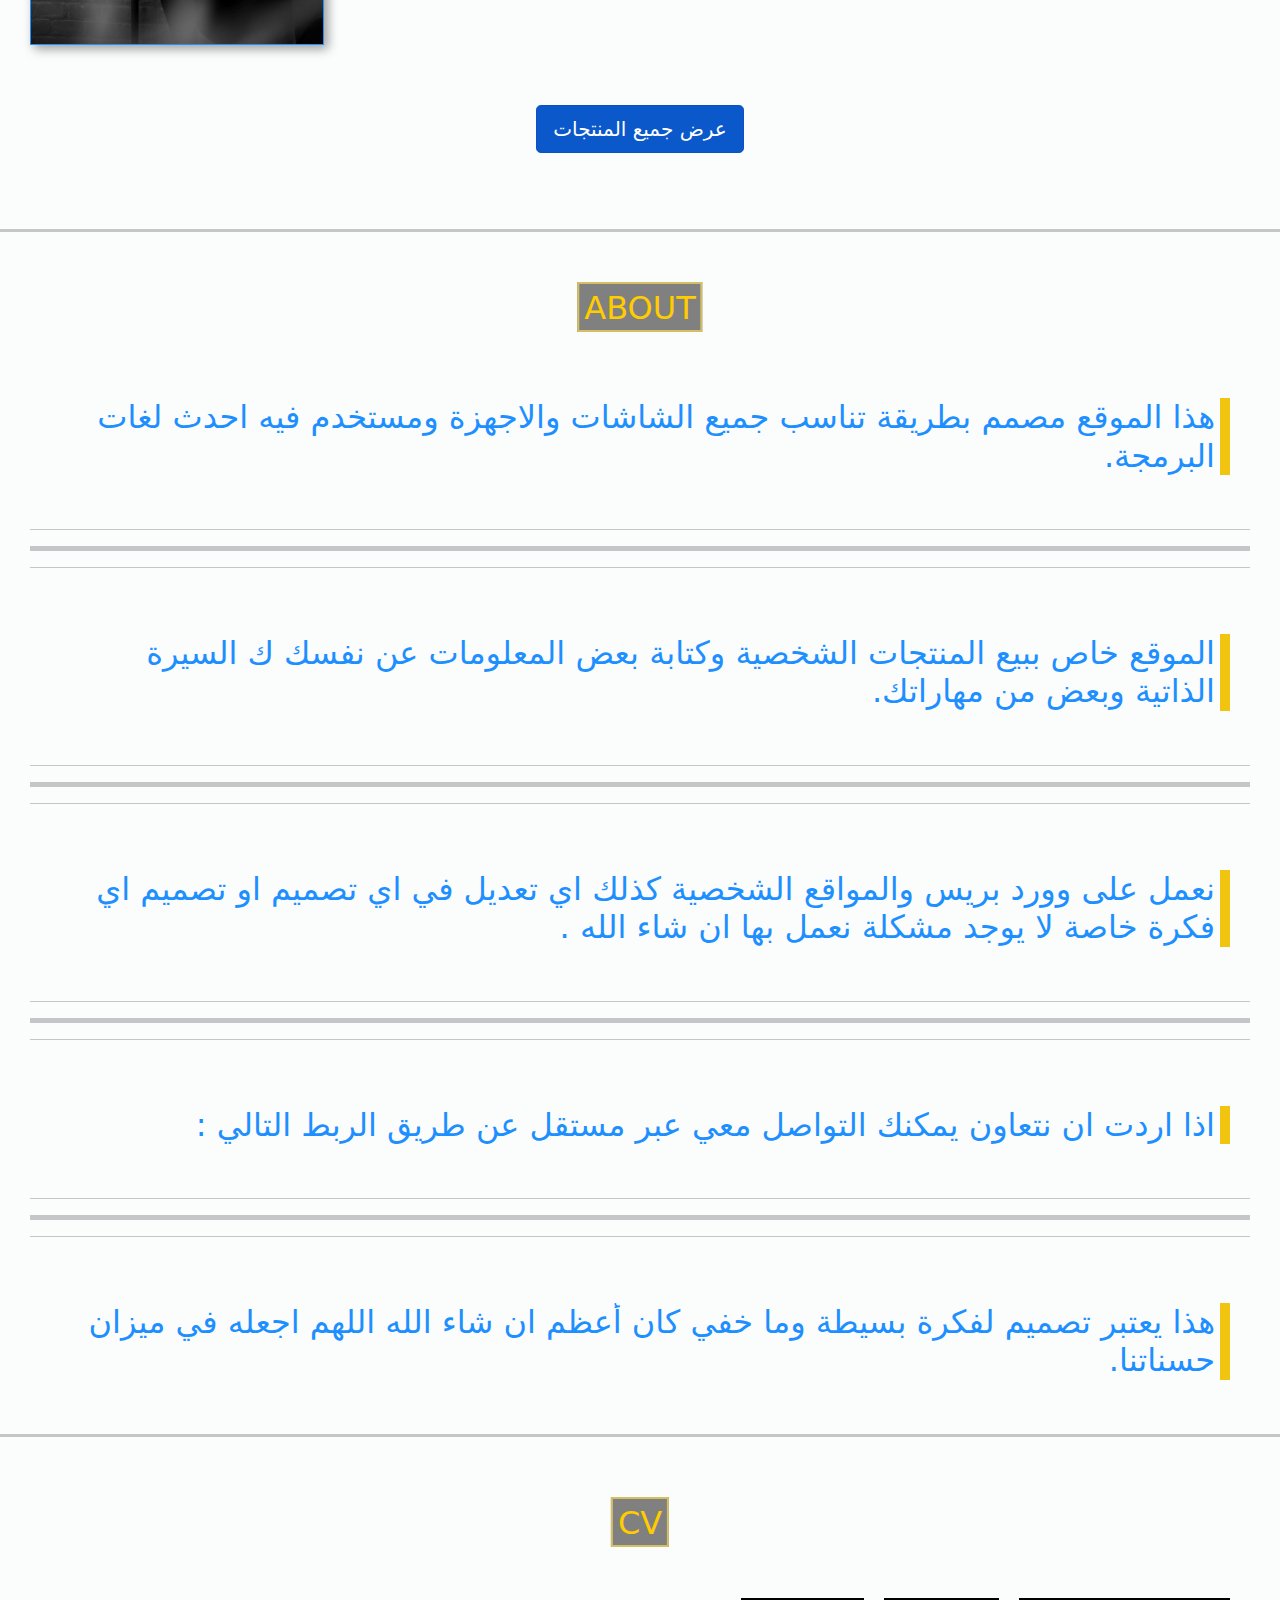
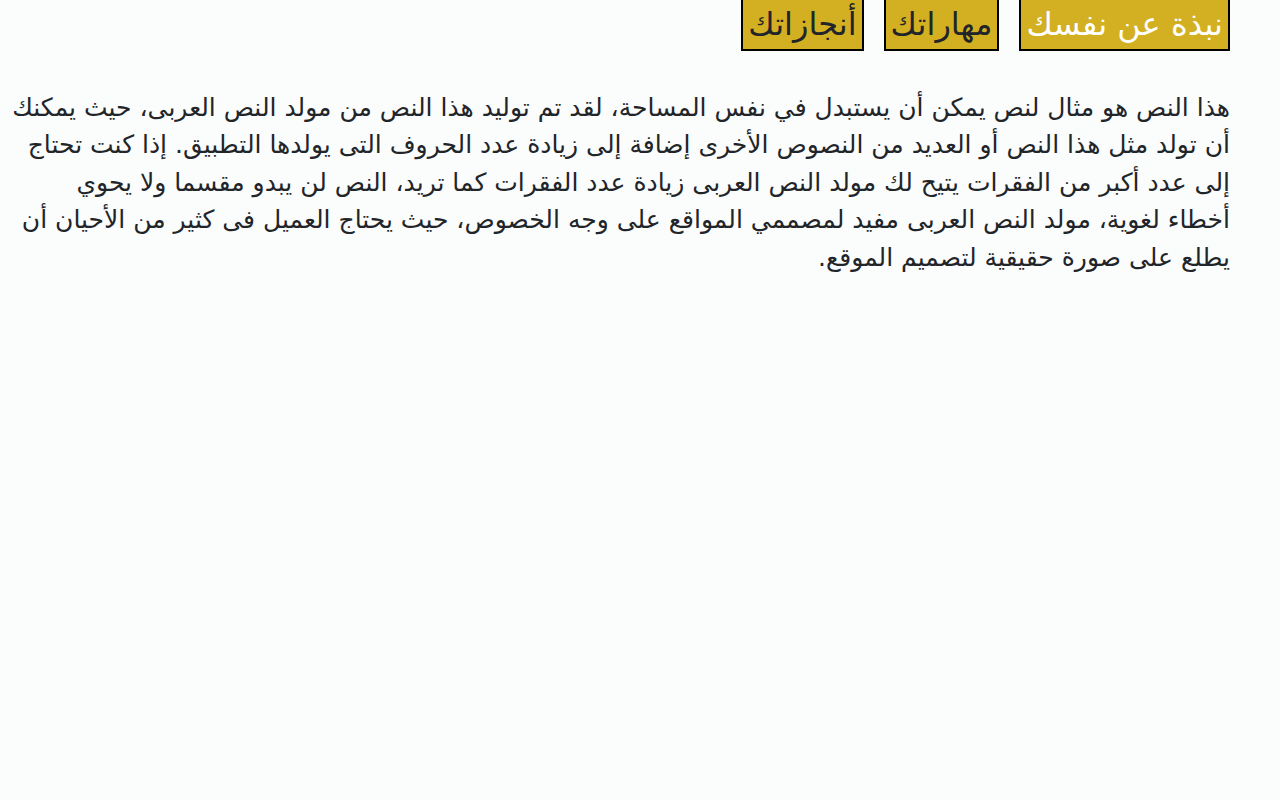
==== commit 3896276a: "Update index.html" ====
--- a/index.html
+++ b/index.html
@@ -1,165 +1,208 @@
 <!DOCTYPE html>
 <html lang="en">
-<head>
-    <meta charset="UTF-8">
-    <meta http-equiv="X-UA-Compatible" content="IE=edge">
-    <meta name="viewport" content="width=device-width, initial-scale=1.0">
+  <head>
+    <meta charset="UTF-8" />
+    <meta http-equiv="X-UA-Compatible" content="IE=edge" />
+    <meta name="viewport" content="width=device-width, initial-scale=1.0" />
     <title>desgin abdullah hijazi</title>
-    <link rel="stylesheet" href="./file css/index.css">
-    <link rel="stylesheet" href="./file css/producthome.css">
-    <link rel="stylesheet" href="./file css/all.min.css">
-    <link rel="stylesheet" href="./file css/bootstrap.css">
-    <link rel="stylesheet" href="./file css/normalize.css">
-</head>
-<body>
-<!-- Start Desgin NavBar  -->
+    <link rel="stylesheet" href="./file css/index.css" />
+    <link rel="stylesheet" href="./file css/producthome.css" />
+    <link rel="stylesheet" href="./file css/all.min.css" />
+    <link rel="stylesheet" href="./file css/bootstrap.css" />
+    <link rel="stylesheet" href="./file css/normalize.css" />
+  </head>
+  <body>
+    <!-- Start Desgin NavBar  -->
     <div class="nav-bar">
-        <div class="contanier">
-            <div class="logo"><a href="./index.html" target="_blank">Abdullah Hijazi</a></div>
-            <div class="main-ul">
-                <ul class="heght">
-                    <li class="active"><a href="#Home" class="active1">Home</a></li>
-                    <li><a href="#products">product</a></li>
-                    <li><a href="#about">about</a></li>
-                    <li><a href="#cv">cv</a></li>
-                    <li><a href="#contact us">contact us</a></li>
-                </ul>
-            </div>
-            <div class="main2">
-                <div class="main-span">
-                    <span></span>
-                    <span></span>
-                    <span></span>
-                </div>
-            </div>
-        </div>
+      <div class="contanier">
+        <div class="logo">
+          <a href="./index.html" target="_blank">Abdullah Hijazi</a>
+        </div>
+        <div class="main-ul">
+          <ul class="heght">
+            <li class="active"><a href="#Home" class="active1">Home</a></li>
+            <li><a href="#products">product</a></li>
+            <li><a href="#about">about</a></li>
+            <li><a href="#cv">cv</a></li>
+            <li><a href="#contact us">contact us</a></li>
+          </ul>
+        </div>
+        <div class="main2">
+          <div class="main-span">
+            <span></span>
+            <span></span>
+            <span></span>
+          </div>
+        </div>
+      </div>
     </div>
     <a href="#HOME"><h1 id="Home" class="style-h1">Home</h1></a>
 
     <div class="Page-Home">
-        <div class="contanier">
-            <h1>Welcome to my software world,I welcome you anytime.</h1>
-            <p>We offer a range of special products that you can see in <a href="#products" class="here">here</a> or pass the mouse down.
-            </p>
-            <img src="./picture/-260nw-1817239682.jpg" alt="Home">
-        </div>
-    </div>
-
-    <a href="./productspage.html"><h1 id="products" class="style-h1">PRODUCTS</h1></a>
+      <div class="contanier">
+        <h1>Welcome to my software world,I welcome you anytime.</h1>
+        <p>
+          We offer a range of special products that you can see in
+          <a href="#products" class="here">here</a> or pass the mouse down.
+        </p>
+        <img src="./picture/-260nw-1817239682.jpg" alt="Home" />
+      </div>
+    </div>
+
+    <a href="./productspage.html"
+      ><h1 id="products" class="style-h1">PRODUCTS</h1></a
+    >
     <div class="landing">
-        <div class="contanier">
-            <div class="box">
-              <div class="activ">
-                <div class="allbox">
-                    <div></div>
-                    <img src="./picture/ahmed.png" alt="ahemd">
-                    <h2><a href="https://www.3alamalshuruhat.com" target="_blank">موقع عالم الشروحات</a></h2>
-                </div>
-              
-                <div class="allbox">
-                    <div></div>
-                    <img src="./picture/ahmed.png" alt="ahemd">
-                    <h2><a href="#" target="_blank">نص تجريبي</a></h2>
-                </div>
-              
-                <div class="allbox">
-                    <div></div>
-                    <img src="./picture/ahmed.png" alt="ahemd">
-                    <h2><a href="#" target="_blank">نص تجريبي</a></h2>
-                </div>
-                <div class="allbox">
-                    <div></div>
-                    <img src="./picture/ahmed.png" alt="ahemd">
-                    <h2><a href="#" target="_blank">نص تجريبي</a></h2>
-                </div>
-                <div class="allbox">
-                    <div></div>
-                    <img src="./picture/ahmed.png" alt="ahemd">
-                    <h2><a href="#" target="_blank">نص تجريبي</a></h2>
-                </div>  <div class="allbox">
-                    <div></div>
-                    <img src="./picture/ahmed.png" alt="ahemd">
-                    <h2><a href="#" target="_blank">نص تجريبي</a></h2>
-                </div>  <div class="allbox">
-                    <div></div>
-                    <img src="./picture/ahmed.png" alt="ahemd">
-                    <h2><a href="#" target="_blank">نص تجريبي</a></h2>
-                </div>
-                <div class="allbox">
-                    <div></div>
-                    <img src="./picture/ahmed.png" alt="ahemd">
-                    <h2><a href="#" target="_blank">نص تجريبي</a></h2>
-                </div>
-                <div class="allbox">
-                    <div></div>
-                    <img src="./picture/ahmed.png" alt="ahemd">
-                    <h2><a href="#" target="_blank">نص تجريبي</a></h2>
-                </div>
-            </div>
-         
-                
-            </div>
-            <div class="butn-tow">
-                <a href="./productpage.html" target="_blank"><button type="button" class="btn btn-primary btn-lg active">عرض جميع المنتجات</button></a>         
-            </div>
-        </div>
-
+      <div class="contanier">
+        <div class="box">
+          <div class="activ">
+            <div class="allbox">
+              <div></div>
+              <img src="./picture/ahmed.png" alt="ahemd" />
+              <h2>
+                <a href="https://www.3alamalshuruhat.com" target="_blank"
+                  >موقع عالم الشروحات</a
+                >
+              </h2>
+            </div>
+
+            <div class="allbox">
+              <div></div>
+              <img src="./picture/ahmed.png" alt="ahemd" />
+              <h2><a href="#" target="_blank">نص تجريبي</a></h2>
+            </div>
+
+            <div class="allbox">
+              <div></div>
+              <img src="./picture/ahmed.png" alt="ahemd" />
+              <h2><a href="#" target="_blank">نص تجريبي</a></h2>
+            </div>
+            <div class="allbox">
+              <div></div>
+              <img src="./picture/ahmed.png" alt="ahemd" />
+              <h2><a href="#" target="_blank">نص تجريبي</a></h2>
+            </div>
+            <div class="allbox">
+              <div></div>
+              <img src="./picture/ahmed.png" alt="ahemd" />
+              <h2><a href="#" target="_blank">نص تجريبي</a></h2>
+            </div>
+            <div class="allbox">
+              <div></div>
+              <img src="./picture/ahmed.png" alt="ahemd" />
+              <h2><a href="#" target="_blank">نص تجريبي</a></h2>
+            </div>
+            <div class="allbox">
+              <div></div>
+              <img src="./picture/ahmed.png" alt="ahemd" />
+              <h2><a href="#" target="_blank">نص تجريبي</a></h2>
+            </div>
+            <div class="allbox">
+              <div></div>
+              <img src="./picture/ahmed.png" alt="ahemd" />
+              <h2><a href="#" target="_blank">نص تجريبي</a></h2>
+            </div>
+            <div class="allbox">
+              <div></div>
+              <img src="./picture/ahmed.png" alt="ahemd" />
+              <h2><a href="#" target="_blank">نص تجريبي</a></h2>
+            </div>
+          </div>
+        </div>
+        <div class="butn-tow">
+          <a href="./productpage.html" target="_blank"
+            ><button type="button" class="btn btn-primary btn-lg active">
+              عرض جميع المنتجات
+            </button></a
+          >
+        </div>
+      </div>
     </div>
     <!-- End landing -->
     <!-- Start about branch -->
-    <hr style="height: 3px;" />
+    <hr style="height: 3px" />
     <div class="about">
-
-        <a href="#about"><h1 id="about" class="style-h1">ABOUT</h1></a>
-    <div class="contanier">
+      <a href="#about"><h1 id="about" class="style-h1">ABOUT</h1></a>
+      <div class="contanier">
         <div class="formabout">
-             
-            <h2>هذا الموقع مصمم بطريقة تناسب جميع الشاشات والاجهزة ومستخدم فيه احدث لغات البرمجة.</h2>
-            <hr/>
-            <hr style="height: 5px;" />
-            <hr>  
-            <h2>الموقع خاص ببيع المنتجات الشخصية وكتابة بعض المعلومات عن نفسك ك السيرة الذاتية وبعض من مهاراتك.</h2>          
-            <hr/>
-            <hr style="height: 5px;" />
-            <hr>  
-            <h2>نعمل على وورد بريس والمواقع الشخصية كذلك اي تعديل في اي تصميم او تصميم اي فكرة خاصة لا يوجد مشكلة نعمل بها ان شاء الله .</h2>
-            <hr/>
-            <hr style="height: 5px;" />
-            <hr>  
-
-            <h2>اذا اردت ان نتعاون يمكنك التواصل معي عبر مستقل عن طريق الربط التالي : </h2>
-            <hr/>
-            <hr style="height: 5px;" />
-            <hr>  
-            <h2>هذا يعتبر تصميم لفكرة بسيطة وما خفي كان أعظم ان شاء الله اللهم اجعله في ميزان حسناتنا.</h2>
-        </div>
-    </div>
-</div>
-<!-- End about branch -->
-<!-- Start cv branch -->
-<hr class="cv_hr" style="height: 3px;" />
-
-<a href="#cv"><h1 id="cv" class="style-h1">CV</h1></a>
-<div class="cv">
-    <div class="contanier">
+          <h2>
+            هذا الموقع مصمم بطريقة تناسب جميع الشاشات والاجهزة ومستخدم فيه احدث
+            لغات البرمجة.
+          </h2>
+          <hr />
+          <hr style="height: 5px" />
+          <hr />
+          <h2>
+            الموقع خاص ببيع المنتجات الشخصية وكتابة بعض المعلومات عن نفسك ك
+            السيرة الذاتية وبعض من مهاراتك.
+          </h2>
+          <hr />
+          <hr style="height: 5px" />
+          <hr />
+          <h2>
+            نعمل على وورد بريس والمواقع الشخصية كذلك اي تعديل في اي تصميم او
+            تصميم اي فكرة خاصة لا يوجد مشكلة نعمل بها ان شاء الله .
+          </h2>
+          <hr />
+          <hr style="height: 5px" />
+          <hr />
+
+          <h2>
+            اذا اردت ان نتعاون يمكنك التواصل معي عبر مستقل عن طريق الربط التالي
+            :
+          </h2>
+          <hr />
+          <hr style="height: 5px" />
+          <hr />
+          <h2>
+            هذا يعتبر تصميم لفكرة بسيطة وما خفي كان أعظم ان شاء الله اللهم اجعله
+            في ميزان حسناتنا.
+          </h2>
+        </div>
+      </div>
+    </div>
+    <!-- End about branch -->
+    <!-- Start cv branch -->
+    <hr class="cv_hr" style="height: 3px" />
+
+    <a href="#cv"><h1 id="cv" class="style-h1">CV</h1></a>
+    <div class="cv">
+      <div class="contanier">
         <div class="con">
-            <div>
-                <h2 class="active">نبذة عن نفسك </h2>
-                <p class="act">هذا النص هو مثال لنص يمكن أن يستبدل في نفس المساحة، لقد تم توليد هذا النص من مولد النص العربى، حيث يمكنك أن تولد مثل هذا النص أو العديد من النصوص الأخرى إضافة إلى زيادة عدد الحروف التى يولدها التطبيق.
-                    إذا كنت تحتاج إلى عدد أكبر من الفقرات يتيح لك مولد النص العربى زيادة عدد الفقرات كما تريد، النص لن يبدو مقسما ولا يحوي أخطاء لغوية، مولد النص العربى مفيد لمصممي المواقع على وجه الخصوص، حيث يحتاج العميل فى كثير من الأحيان أن يطلع على صورة حقيقية لتصميم الموقع.</p>
-            </div>
-            <div> 
-                <h2>مهاراتك</h2>
-                <p>ومن هنا وجب على المصمم أن يضع نصوصا مؤقتة على التصميم ليظهر للعميل الشكل كاملاً،دور مولد النص العربى أن يوفر على المصمم عناء البحث عن نص بديل لا علاقة له بالموضوع الذى يتحدث عنه التصميم فيظهر بشكل لا يليق.</p>
-            </div>
-            <div>
-                <h2>أنجازاتك</h2>
-                <p>هذا النص يمكن أن يتم تركيبه على أي تصميم دون مشكلة فلن يبدو وكأنه نص منسوخ، غير منظم، غير منسق، أو حتى غير مفهوم. لأنه مازال نصاً بديلاً ومؤقتاً.</p>
-            </div>
-        </div>
-    </div>
-</div>
-<!-- End cv branch -->
+          <div>
+            <h2 class="active">نبذة عن نفسك</h2>
+            <p class="act">
+              هذا النص هو مثال لنص يمكن أن يستبدل في نفس المساحة، لقد تم توليد
+              هذا النص من مولد النص العربى، حيث يمكنك أن تولد مثل هذا النص أو
+              العديد من النصوص الأخرى إضافة إلى زيادة عدد الحروف التى يولدها
+              التطبيق. إذا كنت تحتاج إلى عدد أكبر من الفقرات يتيح لك مولد النص
+              العربى زيادة عدد الفقرات كما تريد، النص لن يبدو مقسما ولا يحوي
+              أخطاء لغوية، مولد النص العربى مفيد لمصممي المواقع على وجه الخصوص،
+              حيث يحتاج العميل فى كثير من الأحيان أن يطلع على صورة حقيقية لتصميم
+              الموقع.
+            </p>
+          </div>
+          <div>
+            <h2>مهاراتك</h2>
+            <p>
+              ومن هنا وجب على المصمم أن يضع نصوصا مؤقتة على التصميم ليظهر للعميل
+              الشكل كاملاً،دور مولد النص العربى أن يوفر على المصمم عناء البحث عن
+              نص بديل لا علاقة له بالموضوع الذى يتحدث عنه التصميم فيظهر بشكل لا
+              يليق.
+            </p>
+          </div>
+          <div>
+            <h2>أنجازاتك</h2>
+            <p>
+              هذا النص يمكن أن يتم تركيبه على أي تصميم دون مشكلة فلن يبدو وكأنه
+              نص منسوخ، غير منظم، غير منسق، أو حتى غير مفهوم. لأنه مازال نصاً
+              بديلاً ومؤقتاً.
+            </p>
+          </div>
+        </div>
+      </div>
+    </div>
+    <!-- End cv branch -->
     <script src="./file javascript/index.js"></script>
-</body>
-</html>+  </body>
+</html>
--- a/file css/index.css
+++ b/file css/index.css
@@ -265,19 +265,115 @@
 .Page-Home img {
   position: absolute;
   right: 0px;
-  top: 33px;
+  top: 0;
   width: 470px;
   height: 280px;
   z-index: 1;
-  transform: rotate3d(1, 1, 3, 12deg);
-  border-radius: 30%;
+  border-radius: 20px;
+  display: block;
+}
+@media (max-width: 1000px) {
+  .Page-Home h1 {
+    width: calc(50% + 60px);
+    min-width: calc(50% + 60px);
+    position: absolute;
+    text-align: left;
+    font-size: 34px;
+    color: #2874a6;
+    font-weight: 600;
+    text-align: center;
+  }
+  .Page-Home p {
+    width: calc(49% + 60px);
+    min-width: calc(49% + 60px);
+    position: absolute;
+    text-align: left;
+    font-size: 20px;
+    color: #2874a6;
+    top: 220px;
+    margin: 0px;
+    text-align: center;
+  }
+  .Page-Home img {
+    width: 350px;
+    height: 220px;
+  }
 }
 /* End Desgin Page Home */
 /* Start Media Screen NavBar */
+@media (max-width: 320px) {
+  .Page-Home h1 {
+    width: 100%;
+    min-width: calc(100% + 60px);
+    text-align: center;
+  }
+  .Page-Home p {
+    width: 100%;
+    min-width: calc(100% + 60px);
+    text-align: center;
+  }
+  .Page-Home img {
+    display: none;
+  }
+}
+@media (min-width: 320px) and (max-width: 576px) {
+  .about .contanier .formabout h2 {
+    position: relative;
+    color: #1d8fff;
+    right: 32px !important;
+    top: 6px;
+    margin: 60px 0px !important;
+    max-width: calc(100% + 60px) !important;
+    width: calc(100% + 60px);
+    overflow: hidden;
+    direction: rtl;
+    padding-right: 15px;
+  }
+  .cv .contanier .con {
+    display: flex;
+    position: relative;
+    top: 30px;
+    max-width: 100%;
+    direction: rtl;
+    right: -26px !important;
+  }
+  .cv .contanier .con h2 {
+    border: 2px solid black;
+    padding: 4px !important;
+    cursor: pointer;
+    background-color: #d3af22;
+    position: relative;
+    text-align: center;
+  }
+  .cv .contanier .con div:not(:first-child) {
+    margin-right: 10px !important;
+  }
+  .cv .contanier .con p {
+    position: absolute;
+    min-width: 100%;
+    right: 10px !important;
+    margin-top: 30px;
+    font-size: 25px;
+  }
+  .Page-Home h1 {
+    width: 100%;
+    min-width: calc(100% + 55px);
+    text-align: center;
+  }
+  .Page-Home p {
+    width: 100%;
+    min-width: calc(100% + 55px);
+    text-align: center;
+  }
+  .Page-Home img {
+    display: none;
+  }
+}
 @media (max-width: 693px) {
   .cv .contanier .con div:first-child {
     min-width: 130px !important;
   }
+
   .hght {
     display: block;
   }
@@ -312,11 +408,34 @@
   .nav-bar.contanier {
     max-width: 768px;
   }
+  .Page-Home h1 {
+    width: calc(50% + 60px);
+    min-width: calc(50% + 60px);
+    text-align: center;
+  }
+  .Page-Home p {
+    width: calc(49% + 60px);
+    min-width: calc(49% + 60px);
+    text-align: center;
+  }
+  .Page-Home img {
+    display: none;
+  }
 }
 @media (min-width: 768px) and (max-width: 992px) {
   .nav-bar.contanier {
     max-width: 992px;
   }
+  .Page-Home h1 {
+    width: calc(50% - 60px);
+    min-width: calc(50% - 60px);
+    text-align: center;
+  }
+  .Page-Home p {
+    width: calc(49% + 60px);
+    min-width: calc(49% + 60px);
+    text-align: center;
+  }
 }
 
 @media (min-width: 992px) and (max-width: 1200px) {
@@ -329,6 +448,7 @@
     max-width: 1400px;
   }
 }
+
 /* End Media Screen NavBar */
 /* start desgin botn tow  */
 .cv_hr {
@@ -405,7 +525,7 @@
 .about .contanier .formabout h2::before {
   content: "";
   width: 10px;
-  height: 100vh;
+  height: 100%;
   background-color: #f1c40f;
   position: absolute;
   right: 0px;
@@ -433,6 +553,7 @@
   top: 30px;
   max-width: 100%;
   direction: rtl;
+  right: 20px;
 }
 .cv .contanier .con h2 {
   border: 2px solid black;
@@ -440,7 +561,6 @@
   cursor: pointer;
   background-color: #d3af22;
   position: relative;
-  width: fit-content;
 }
 .cv .contanier .con div:not(:first-child) {
   margin-right: 20px;
--- a/file css/producthome.css
+++ b/file css/producthome.css
@@ -150,7 +150,7 @@
   height: 25%;
   margin: 0px 7.5%;
   justify-content: center;
-  font-size: 35px;
+  font-size: 30px;
   z-index: 10;
   border: 2px solid;
   color: #ffffff;
